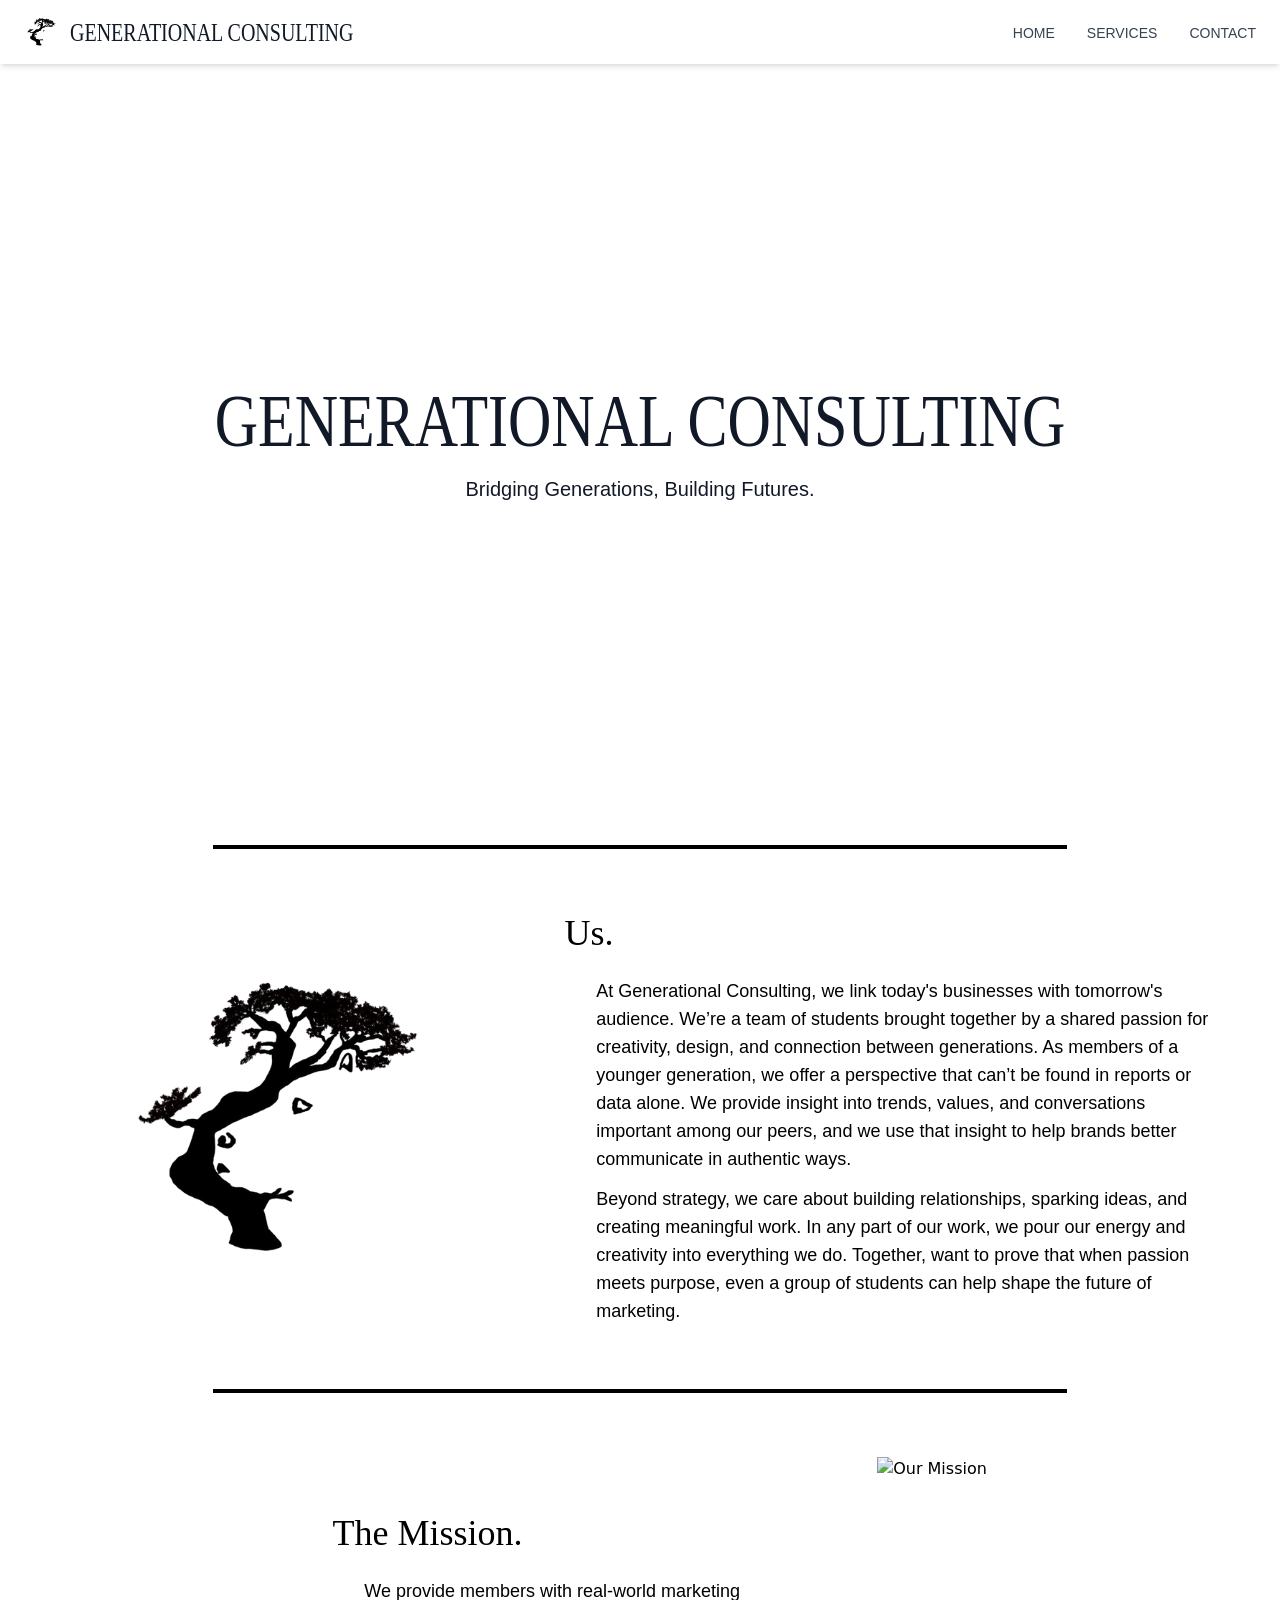
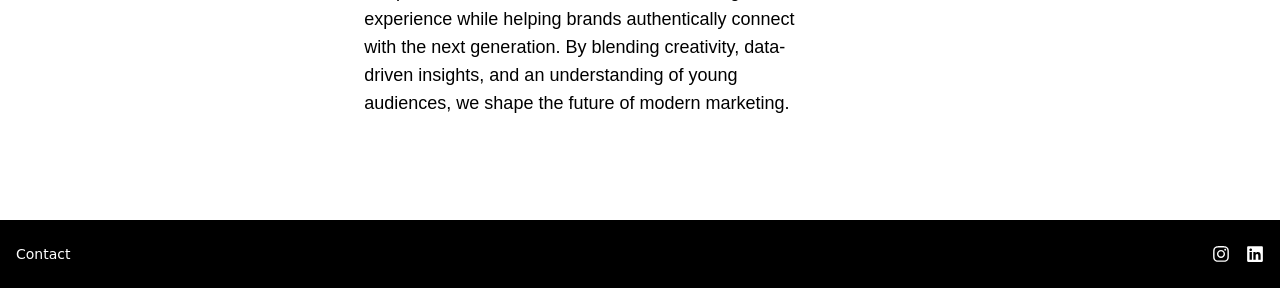
==== index.html @ 98622c65 "Updates" ====
<!DOCTYPE html>
<html lang="en">
  <head>
    <meta charset="UTF-8" />
    <!-- <link rel="icon" type="image/svg+xml" href="/vite.svg" /> -->
    <meta name="viewport" content="width=device-width, initial-scale=1.0" />
    <title>Generational Consulting</title>

    <link rel="icon" type="image/png" href="/assets/clublogo.png" />

    <link rel="preconnect" href="https://fonts.googleapis.com" />
    <link rel="preconnect" href="https://fonts.gstatic.com" crossorigin />
    <link
      href="https://fonts.googleapis.com/css2?family=Platypi:ital,wght@0,300..800;1,300..800&family=Viaoda+Libre&display=swap"
      rel="stylesheet"
    />
    <script type="module" crossorigin src="/assets/index-oAvCgd9r.js"></script>
    <link rel="stylesheet" crossorigin href="/assets/index-DoWSCh1Q.css">
  </head>
  <body>
    <div id="root"></div>
  </body>
</html>
---- assets/index-DoWSCh1Q.css ----
*,:before,:after{--tw-border-spacing-x: 0;--tw-border-spacing-y: 0;--tw-translate-x: 0;--tw-translate-y: 0;--tw-rotate: 0;--tw-skew-x: 0;--tw-skew-y: 0;--tw-scale-x: 1;--tw-scale-y: 1;--tw-pan-x: ;--tw-pan-y: ;--tw-pinch-zoom: ;--tw-scroll-snap-strictness: proximity;--tw-gradient-from-position: ;--tw-gradient-via-position: ;--tw-gradient-to-position: ;--tw-ordinal: ;--tw-slashed-zero: ;--tw-numeric-figure: ;--tw-numeric-spacing: ;--tw-numeric-fraction: ;--tw-ring-inset: ;--tw-ring-offset-width: 0px;--tw-ring-offset-color: #fff;--tw-ring-color: rgb(59 130 246 / .5);--tw-ring-offset-shadow: 0 0 #0000;--tw-ring-shadow: 0 0 #0000;--tw-shadow: 0 0 #0000;--tw-shadow-colored: 0 0 #0000;--tw-blur: ;--tw-brightness: ;--tw-contrast: ;--tw-grayscale: ;--tw-hue-rotate: ;--tw-invert: ;--tw-saturate: ;--tw-sepia: ;--tw-drop-shadow: ;--tw-backdrop-blur: ;--tw-backdrop-brightness: ;--tw-backdrop-contrast: ;--tw-backdrop-grayscale: ;--tw-backdrop-hue-rotate: ;--tw-backdrop-invert: ;--tw-backdrop-opacity: ;--tw-backdrop-saturate: ;--tw-backdrop-sepia: ;--tw-contain-size: ;--tw-contain-layout: ;--tw-contain-paint: ;--tw-contain-style: }::backdrop{--tw-border-spacing-x: 0;--tw-border-spacing-y: 0;--tw-translate-x: 0;--tw-translate-y: 0;--tw-rotate: 0;--tw-skew-x: 0;--tw-skew-y: 0;--tw-scale-x: 1;--tw-scale-y: 1;--tw-pan-x: ;--tw-pan-y: ;--tw-pinch-zoom: ;--tw-scroll-snap-strictness: proximity;--tw-gradient-from-position: ;--tw-gradient-via-position: ;--tw-gradient-to-position: ;--tw-ordinal: ;--tw-slashed-zero: ;--tw-numeric-figure: ;--tw-numeric-spacing: ;--tw-numeric-fraction: ;--tw-ring-inset: ;--tw-ring-offset-width: 0px;--tw-ring-offset-color: #fff;--tw-ring-color: rgb(59 130 246 / .5);--tw-ring-offset-shadow: 0 0 #0000;--tw-ring-shadow: 0 0 #0000;--tw-shadow: 0 0 #0000;--tw-shadow-colored: 0 0 #0000;--tw-blur: ;--tw-brightness: ;--tw-contrast: ;--tw-grayscale: ;--tw-hue-rotate: ;--tw-invert: ;--tw-saturate: ;--tw-sepia: ;--tw-drop-shadow: ;--tw-backdrop-blur: ;--tw-backdrop-brightness: ;--tw-backdrop-contrast: ;--tw-backdrop-grayscale: ;--tw-backdrop-hue-rotate: ;--tw-backdrop-invert: ;--tw-backdrop-opacity: ;--tw-backdrop-saturate: ;--tw-backdrop-sepia: ;--tw-contain-size: ;--tw-contain-layout: ;--tw-contain-paint: ;--tw-contain-style: }*,:before,:after{box-sizing:border-box;border-width:0;border-style:solid;border-color:#e5e7eb}:before,:after{--tw-content: ""}html,:host{line-height:1.5;-webkit-text-size-adjust:100%;-moz-tab-size:4;-o-tab-size:4;tab-size:4;font-family:ui-sans-serif,system-ui,sans-serif,"Apple Color Emoji","Segoe UI Emoji",Segoe UI Symbol,"Noto Color Emoji";font-feature-settings:normal;font-variation-settings:normal;-webkit-tap-highlight-color:transparent}body{margin:0;line-height:inherit}hr{height:0;color:inherit;border-top-width:1px}abbr:where([title]){-webkit-text-decoration:underline dotted;text-decoration:underline dotted}h1,h2,h3,h4,h5,h6{font-size:inherit;font-weight:inherit}a{color:inherit;text-decoration:inherit}b,strong{font-weight:bolder}code,kbd,samp,pre{font-family:ui-monospace,SFMono-Regular,Menlo,Monaco,Consolas,Liberation Mono,Courier New,monospace;font-feature-settings:normal;font-variation-settings:normal;font-size:1em}small{font-size:80%}sub,sup{font-size:75%;line-height:0;position:relative;vertical-align:baseline}sub{bottom:-.25em}sup{top:-.5em}table{text-indent:0;border-color:inherit;border-collapse:collapse}button,input,optgroup,select,textarea{font-family:inherit;font-feature-settings:inherit;font-variation-settings:inherit;font-size:100%;font-weight:inherit;line-height:inherit;letter-spacing:inherit;color:inherit;margin:0;padding:0}button,select{text-transform:none}button,input:where([type=button]),input:where([type=reset]),input:where([type=submit]){-webkit-appearance:button;background-color:transparent;background-image:none}:-moz-focusring{outline:auto}:-moz-ui-invalid{box-shadow:none}progress{vertical-align:baseline}::-webkit-inner-spin-button,::-webkit-outer-spin-button{height:auto}[type=search]{-webkit-appearance:textfield;outline-offset:-2px}::-webkit-search-decoration{-webkit-appearance:none}::-webkit-file-upload-button{-webkit-appearance:button;font:inherit}summary{display:list-item}blockquote,dl,dd,h1,h2,h3,h4,h5,h6,hr,figure,p,pre{margin:0}fieldset{margin:0;padding:0}legend{padding:0}ol,ul,menu{list-style:none;margin:0;padding:0}dialog{padding:0}textarea{resize:vertical}input::-moz-placeholder,textarea::-moz-placeholder{opacity:1;color:#9ca3af}input::placeholder,textarea::placeholder{opacity:1;color:#9ca3af}button,[role=button]{cursor:pointer}:disabled{cursor:default}img,svg,video,canvas,audio,iframe,embed,object{display:block;vertical-align:middle}img,video{max-width:100%;height:auto}[hidden]:where(:not([hidden=until-found])){display:none}.static{position:static}.relative{position:relative}.sticky{position:sticky}.top-0{top:0}.z-50{z-index:50}.mx-auto{margin-left:auto;margin-right:auto}.my-4{margin-top:1rem;margin-bottom:1rem}.mb-3{margin-bottom:.75rem}.mb-4{margin-bottom:1rem}.mb-6{margin-bottom:1.5rem}.mb-8{margin-bottom:2rem}.mt-3{margin-top:.75rem}.mt-6{margin-top:1.5rem}.flex{display:flex}.grid{display:grid}.hidden{display:none}.h-1{height:.25rem}.h-8{height:2rem}.h-\[35vh\]{height:35vh}.min-h-screen{min-height:100vh}.w-1\/6{width:16.666667%}.w-2\/3{width:66.666667%}.w-auto{width:auto}.w-full{width:100%}.max-w-2xl{max-width:42rem}.max-w-4xl{max-width:56rem}.max-w-5xl{max-width:64rem}.max-w-7xl{max-width:80rem}.max-w-full{max-width:100%}.max-w-md{max-width:28rem}.max-w-screen-2xl{max-width:1536px}.max-w-xl{max-width:36rem}.flex-1{flex:1 1 0%}.shrink{flex-shrink:1}.origin-top{transform-origin:top}.scale-y-125{--tw-scale-y: 1.25;transform:translate(var(--tw-translate-x),var(--tw-translate-y)) rotate(var(--tw-rotate)) skew(var(--tw-skew-x)) skewY(var(--tw-skew-y)) scaleX(var(--tw-scale-x)) scaleY(var(--tw-scale-y))}.transform{transform:translate(var(--tw-translate-x),var(--tw-translate-y)) rotate(var(--tw-rotate)) skew(var(--tw-skew-x)) skewY(var(--tw-skew-y)) scaleX(var(--tw-scale-x)) scaleY(var(--tw-scale-y))}.list-none{list-style-type:none}.grid-cols-1{grid-template-columns:repeat(1,minmax(0,1fr))}.flex-col{flex-direction:column}.items-center{align-items:center}.justify-center{justify-content:center}.justify-between{justify-content:space-between}.gap-10{gap:2.5rem}.gap-4{gap:1rem}.gap-y-6{row-gap:1.5rem}.space-x-3>:not([hidden])~:not([hidden]){--tw-space-x-reverse: 0;margin-right:calc(.75rem * var(--tw-space-x-reverse));margin-left:calc(.75rem * calc(1 - var(--tw-space-x-reverse)))}.space-x-8>:not([hidden])~:not([hidden]){--tw-space-x-reverse: 0;margin-right:calc(2rem * var(--tw-space-x-reverse));margin-left:calc(2rem * calc(1 - var(--tw-space-x-reverse)))}.space-y-12>:not([hidden])~:not([hidden]){--tw-space-y-reverse: 0;margin-top:calc(3rem * calc(1 - var(--tw-space-y-reverse)));margin-bottom:calc(3rem * var(--tw-space-y-reverse))}.space-y-2>:not([hidden])~:not([hidden]){--tw-space-y-reverse: 0;margin-top:calc(.5rem * calc(1 - var(--tw-space-y-reverse)));margin-bottom:calc(.5rem * var(--tw-space-y-reverse))}.space-y-4>:not([hidden])~:not([hidden]){--tw-space-y-reverse: 0;margin-top:calc(1rem * calc(1 - var(--tw-space-y-reverse)));margin-bottom:calc(1rem * var(--tw-space-y-reverse))}.space-y-6>:not([hidden])~:not([hidden]){--tw-space-y-reverse: 0;margin-top:calc(1.5rem * calc(1 - var(--tw-space-y-reverse)));margin-bottom:calc(1.5rem * var(--tw-space-y-reverse))}.rounded-2xl{border-radius:1rem}.bg-black{--tw-bg-opacity: 1;background-color:rgb(0 0 0 / var(--tw-bg-opacity, 1))}.bg-white{--tw-bg-opacity: 1;background-color:rgb(255 255 255 / var(--tw-bg-opacity, 1))}.object-contain{-o-object-fit:contain;object-fit:contain}.p-6{padding:1.5rem}.px-4{padding-left:1rem;padding-right:1rem}.px-6{padding-left:1.5rem;padding-right:1.5rem}.py-12{padding-top:3rem;padding-bottom:3rem}.py-16{padding-top:4rem;padding-bottom:4rem}.py-2{padding-top:.5rem;padding-bottom:.5rem}.py-4{padding-top:1rem;padding-bottom:1rem}.py-6{padding-top:1.5rem;padding-bottom:1.5rem}.pb-8{padding-bottom:2rem}.pt-16{padding-top:4rem}.text-center{text-align:center}.font-georgia{font-family:Georgia,serif}.font-inter{font-family:Inter,sans-serif}.font-sans{font-family:ui-sans-serif,system-ui,sans-serif,"Apple Color Emoji","Segoe UI Emoji",Segoe UI Symbol,"Noto Color Emoji"}.text-2xl{font-size:1.5rem;line-height:2rem}.text-3xl{font-size:1.875rem;line-height:2.25rem}.text-4xl{font-size:2.25rem;line-height:2.5rem}.text-base{font-size:1rem;line-height:1.5rem}.text-lg{font-size:1.125rem;line-height:1.75rem}.text-sm{font-size:.875rem;line-height:1.25rem}.text-xl{font-size:1.25rem;line-height:1.75rem}.font-semibold{font-weight:600}.leading-\[0\.9\]{line-height:.9}.leading-relaxed{line-height:1.625}.text-black{--tw-text-opacity: 1;color:rgb(0 0 0 / var(--tw-text-opacity, 1))}.text-blue-600{--tw-text-opacity: 1;color:rgb(37 99 235 / var(--tw-text-opacity, 1))}.text-gray-700{--tw-text-opacity: 1;color:rgb(55 65 81 / var(--tw-text-opacity, 1))}.text-gray-900{--tw-text-opacity: 1;color:rgb(17 24 39 / var(--tw-text-opacity, 1))}.text-white{--tw-text-opacity: 1;color:rgb(255 255 255 / var(--tw-text-opacity, 1))}.shadow-lg{--tw-shadow: 0 10px 15px -3px rgb(0 0 0 / .1), 0 4px 6px -4px rgb(0 0 0 / .1);--tw-shadow-colored: 0 10px 15px -3px var(--tw-shadow-color), 0 4px 6px -4px var(--tw-shadow-color);box-shadow:var(--tw-ring-offset-shadow, 0 0 #0000),var(--tw-ring-shadow, 0 0 #0000),var(--tw-shadow)}.shadow-md{--tw-shadow: 0 4px 6px -1px rgb(0 0 0 / .1), 0 2px 4px -2px rgb(0 0 0 / .1);--tw-shadow-colored: 0 4px 6px -1px var(--tw-shadow-color), 0 2px 4px -2px var(--tw-shadow-color);box-shadow:var(--tw-ring-offset-shadow, 0 0 #0000),var(--tw-ring-shadow, 0 0 #0000),var(--tw-shadow)}.transition{transition-property:color,background-color,border-color,text-decoration-color,fill,stroke,opacity,box-shadow,transform,filter,backdrop-filter;transition-timing-function:cubic-bezier(.4,0,.2,1);transition-duration:.15s}.transition-colors{transition-property:color,background-color,border-color,text-decoration-color,fill,stroke;transition-timing-function:cubic-bezier(.4,0,.2,1);transition-duration:.15s}.transition-shadow{transition-property:box-shadow;transition-timing-function:cubic-bezier(.4,0,.2,1);transition-duration:.15s}.duration-200{transition-duration:.2s}.duration-300{transition-duration:.3s}.hover\:text-gray-300:hover{--tw-text-opacity: 1;color:rgb(209 213 219 / var(--tw-text-opacity, 1))}.hover\:text-gray-900:hover{--tw-text-opacity: 1;color:rgb(17 24 39 / var(--tw-text-opacity, 1))}.hover\:underline:hover{text-decoration-line:underline}.hover\:shadow-xl:hover{--tw-shadow: 0 20px 25px -5px rgb(0 0 0 / .1), 0 8px 10px -6px rgb(0 0 0 / .1);--tw-shadow-colored: 0 20px 25px -5px var(--tw-shadow-color), 0 8px 10px -6px var(--tw-shadow-color);box-shadow:var(--tw-ring-offset-shadow, 0 0 #0000),var(--tw-ring-shadow, 0 0 #0000),var(--tw-shadow)}.focus\:outline-none:focus{outline:2px solid transparent;outline-offset:2px}@media (min-width: 640px){.sm\:inline-block{display:inline-block}.sm\:text-4xl{font-size:2.25rem;line-height:2.5rem}.sm\:text-base{font-size:1rem;line-height:1.5rem}.sm\:text-lg{font-size:1.125rem;line-height:1.75rem}.sm\:text-xl{font-size:1.25rem;line-height:1.75rem}}@media (min-width: 768px){.md\:mb-6{margin-bottom:1.5rem}.md\:ml-6{margin-left:1.5rem}.md\:mr-8{margin-right:2rem}.md\:mt-0{margin-top:0}.md\:flex{display:flex}.md\:hidden{display:none}.md\:w-auto{width:auto}.md\:max-w-2xl{max-width:42rem}.md\:grid-cols-2{grid-template-columns:repeat(2,minmax(0,1fr))}.md\:flex-row{flex-direction:row}.md\:items-start{align-items:flex-start}.md\:gap-x-8{-moz-column-gap:2rem;column-gap:2rem}.md\:px-12{padding-left:3rem;padding-right:3rem}.md\:text-left{text-align:left}.md\:text-6xl{font-size:3.75rem;line-height:1}.md\:text-lg{font-size:1.125rem;line-height:1.75rem}.md\:text-xl{font-size:1.25rem;line-height:1.75rem}}@media (min-width: 1024px){.lg\:px-16{padding-left:4rem;padding-right:4rem}}@media (min-width: 1280px){.xl\:ml-64{margin-left:16rem}}
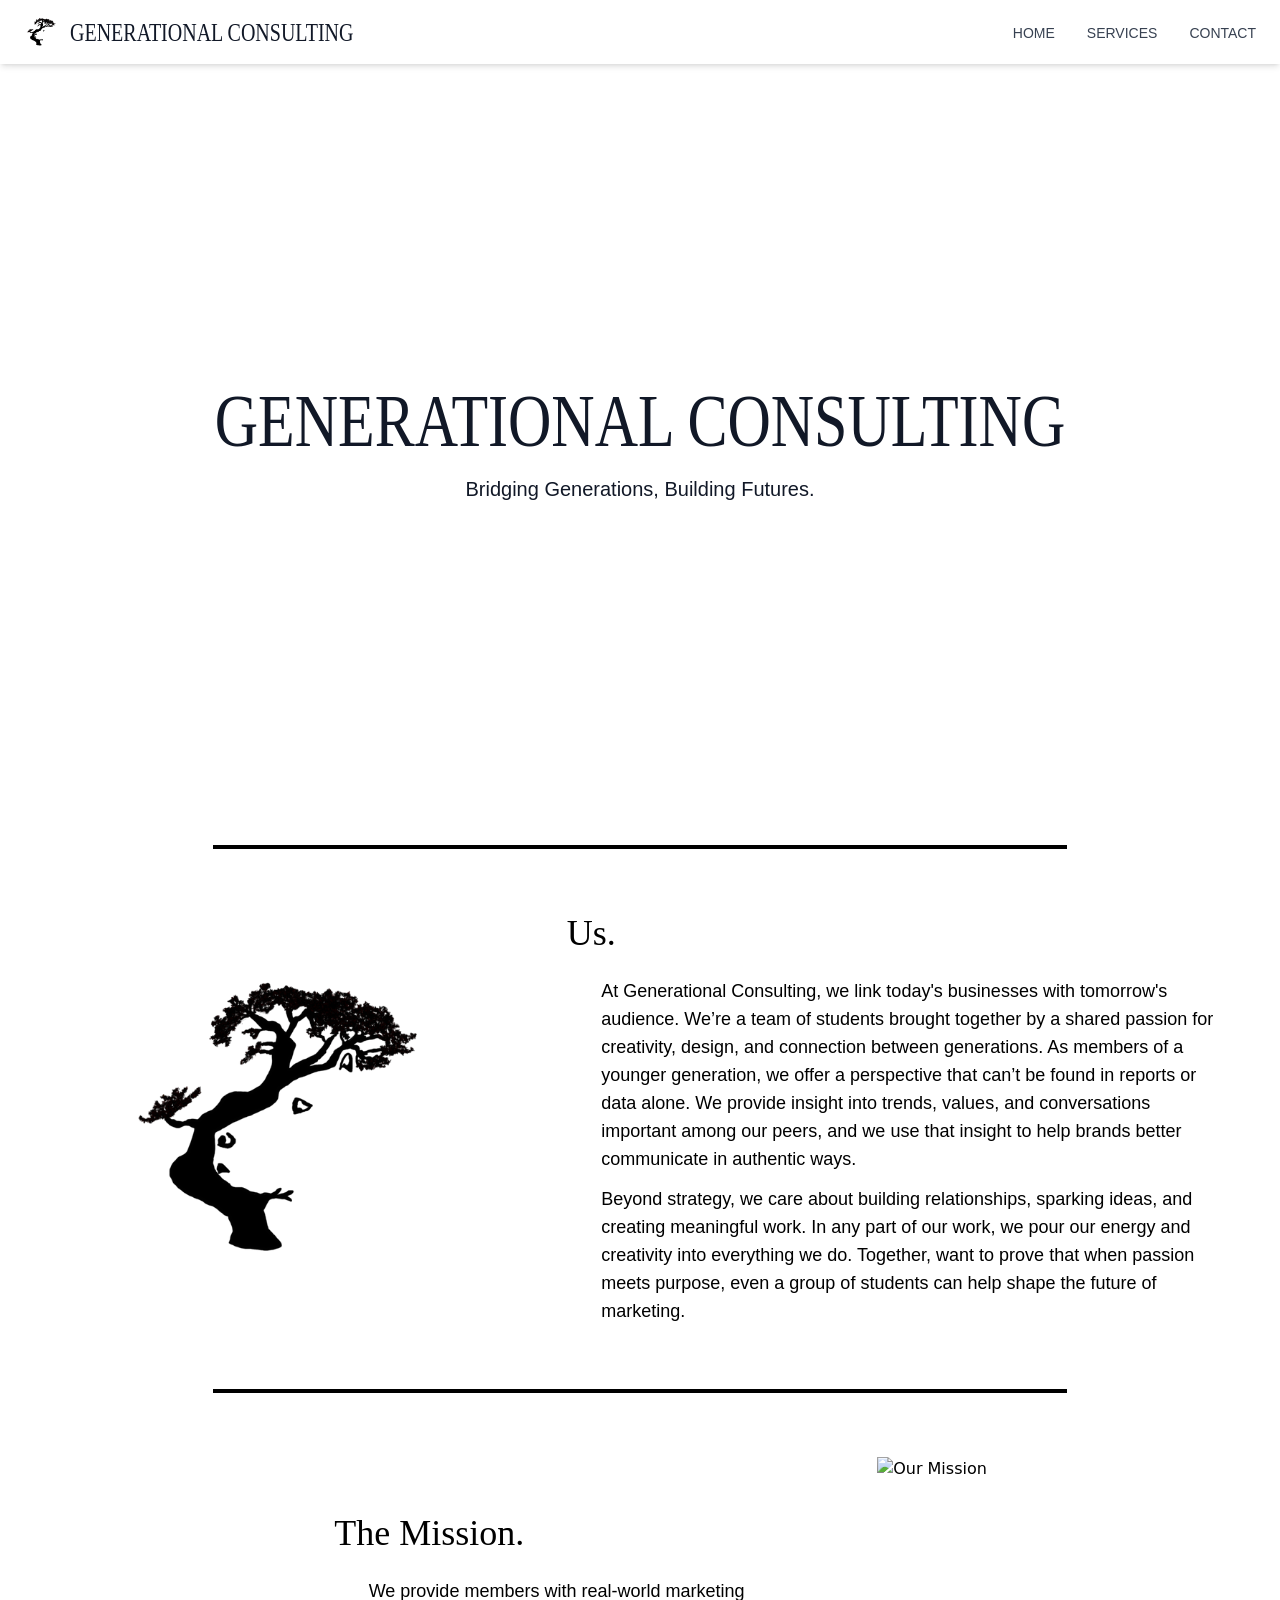
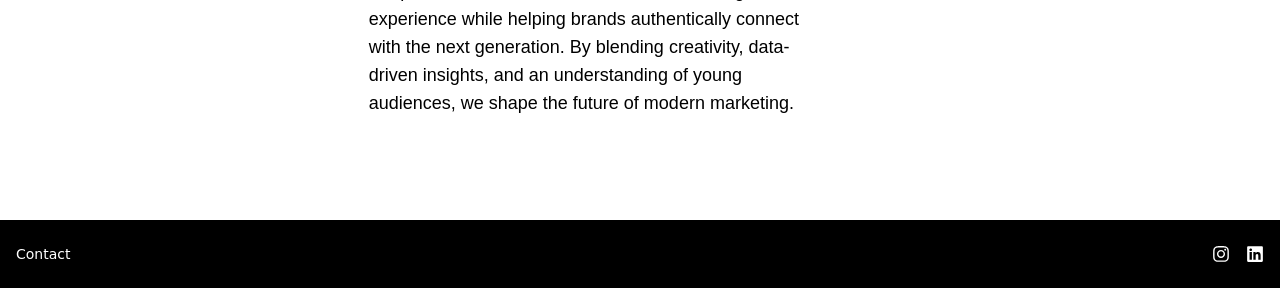
==== commit 0d81f989: "Updates" ====
--- a/index.html
+++ b/index.html
@@ -14,8 +14,8 @@
       href="https://fonts.googleapis.com/css2?family=Platypi:ital,wght@0,300..800;1,300..800&family=Viaoda+Libre&display=swap"
       rel="stylesheet"
     />
-    <script type="module" crossorigin src="/assets/index-oAvCgd9r.js"></script>
-    <link rel="stylesheet" crossorigin href="/assets/index-DoWSCh1Q.css">
+    <script type="module" crossorigin src="/assets/index-CTMhIiqc.js"></script>
+    <link rel="stylesheet" crossorigin href="/assets/index-YYltN5HF.css">
   </head>
   <body>
     <div id="root"></div>
--- a/assets/index-YYltN5HF.css
+++ b/assets/index-YYltN5HF.css
@@ -0,0 +1 @@
+*,:before,:after{--tw-border-spacing-x: 0;--tw-border-spacing-y: 0;--tw-translate-x: 0;--tw-translate-y: 0;--tw-rotate: 0;--tw-skew-x: 0;--tw-skew-y: 0;--tw-scale-x: 1;--tw-scale-y: 1;--tw-pan-x: ;--tw-pan-y: ;--tw-pinch-zoom: ;--tw-scroll-snap-strictness: proximity;--tw-gradient-from-position: ;--tw-gradient-via-position: ;--tw-gradient-to-position: ;--tw-ordinal: ;--tw-slashed-zero: ;--tw-numeric-figure: ;--tw-numeric-spacing: ;--tw-numeric-fraction: ;--tw-ring-inset: ;--tw-ring-offset-width: 0px;--tw-ring-offset-color: #fff;--tw-ring-color: rgb(59 130 246 / .5);--tw-ring-offset-shadow: 0 0 #0000;--tw-ring-shadow: 0 0 #0000;--tw-shadow: 0 0 #0000;--tw-shadow-colored: 0 0 #0000;--tw-blur: ;--tw-brightness: ;--tw-contrast: ;--tw-grayscale: ;--tw-hue-rotate: ;--tw-invert: ;--tw-saturate: ;--tw-sepia: ;--tw-drop-shadow: ;--tw-backdrop-blur: ;--tw-backdrop-brightness: ;--tw-backdrop-contrast: ;--tw-backdrop-grayscale: ;--tw-backdrop-hue-rotate: ;--tw-backdrop-invert: ;--tw-backdrop-opacity: ;--tw-backdrop-saturate: ;--tw-backdrop-sepia: ;--tw-contain-size: ;--tw-contain-layout: ;--tw-contain-paint: ;--tw-contain-style: }::backdrop{--tw-border-spacing-x: 0;--tw-border-spacing-y: 0;--tw-translate-x: 0;--tw-translate-y: 0;--tw-rotate: 0;--tw-skew-x: 0;--tw-skew-y: 0;--tw-scale-x: 1;--tw-scale-y: 1;--tw-pan-x: ;--tw-pan-y: ;--tw-pinch-zoom: ;--tw-scroll-snap-strictness: proximity;--tw-gradient-from-position: ;--tw-gradient-via-position: ;--tw-gradient-to-position: ;--tw-ordinal: ;--tw-slashed-zero: ;--tw-numeric-figure: ;--tw-numeric-spacing: ;--tw-numeric-fraction: ;--tw-ring-inset: ;--tw-ring-offset-width: 0px;--tw-ring-offset-color: #fff;--tw-ring-color: rgb(59 130 246 / .5);--tw-ring-offset-shadow: 0 0 #0000;--tw-ring-shadow: 0 0 #0000;--tw-shadow: 0 0 #0000;--tw-shadow-colored: 0 0 #0000;--tw-blur: ;--tw-brightness: ;--tw-contrast: ;--tw-grayscale: ;--tw-hue-rotate: ;--tw-invert: ;--tw-saturate: ;--tw-sepia: ;--tw-drop-shadow: ;--tw-backdrop-blur: ;--tw-backdrop-brightness: ;--tw-backdrop-contrast: ;--tw-backdrop-grayscale: ;--tw-backdrop-hue-rotate: ;--tw-backdrop-invert: ;--tw-backdrop-opacity: ;--tw-backdrop-saturate: ;--tw-backdrop-sepia: ;--tw-contain-size: ;--tw-contain-layout: ;--tw-contain-paint: ;--tw-contain-style: }*,:before,:after{box-sizing:border-box;border-width:0;border-style:solid;border-color:#e5e7eb}:before,:after{--tw-content: ""}html,:host{line-height:1.5;-webkit-text-size-adjust:100%;-moz-tab-size:4;-o-tab-size:4;tab-size:4;font-family:ui-sans-serif,system-ui,sans-serif,"Apple Color Emoji","Segoe UI Emoji",Segoe UI Symbol,"Noto Color Emoji";font-feature-settings:normal;font-variation-settings:normal;-webkit-tap-highlight-color:transparent}body{margin:0;line-height:inherit}hr{height:0;color:inherit;border-top-width:1px}abbr:where([title]){-webkit-text-decoration:underline dotted;text-decoration:underline dotted}h1,h2,h3,h4,h5,h6{font-size:inherit;font-weight:inherit}a{color:inherit;text-decoration:inherit}b,strong{font-weight:bolder}code,kbd,samp,pre{font-family:ui-monospace,SFMono-Regular,Menlo,Monaco,Consolas,Liberation Mono,Courier New,monospace;font-feature-settings:normal;font-variation-settings:normal;font-size:1em}small{font-size:80%}sub,sup{font-size:75%;line-height:0;position:relative;vertical-align:baseline}sub{bottom:-.25em}sup{top:-.5em}table{text-indent:0;border-color:inherit;border-collapse:collapse}button,input,optgroup,select,textarea{font-family:inherit;font-feature-settings:inherit;font-variation-settings:inherit;font-size:100%;font-weight:inherit;line-height:inherit;letter-spacing:inherit;color:inherit;margin:0;padding:0}button,select{text-transform:none}button,input:where([type=button]),input:where([type=reset]),input:where([type=submit]){-webkit-appearance:button;background-color:transparent;background-image:none}:-moz-focusring{outline:auto}:-moz-ui-invalid{box-shadow:none}progress{vertical-align:baseline}::-webkit-inner-spin-button,::-webkit-outer-spin-button{height:auto}[type=search]{-webkit-appearance:textfield;outline-offset:-2px}::-webkit-search-decoration{-webkit-appearance:none}::-webkit-file-upload-button{-webkit-appearance:button;font:inherit}summary{display:list-item}blockquote,dl,dd,h1,h2,h3,h4,h5,h6,hr,figure,p,pre{margin:0}fieldset{margin:0;padding:0}legend{padding:0}ol,ul,menu{list-style:none;margin:0;padding:0}dialog{padding:0}textarea{resize:vertical}input::-moz-placeholder,textarea::-moz-placeholder{opacity:1;color:#9ca3af}input::placeholder,textarea::placeholder{opacity:1;color:#9ca3af}button,[role=button]{cursor:pointer}:disabled{cursor:default}img,svg,video,canvas,audio,iframe,embed,object{display:block;vertical-align:middle}img,video{max-width:100%;height:auto}[hidden]:where(:not([hidden=until-found])){display:none}.static{position:static}.relative{position:relative}.sticky{position:sticky}.top-0{top:0}.z-50{z-index:50}.mx-auto{margin-left:auto;margin-right:auto}.my-4{margin-top:1rem;margin-bottom:1rem}.mb-3{margin-bottom:.75rem}.mb-4{margin-bottom:1rem}.mb-6{margin-bottom:1.5rem}.mb-8{margin-bottom:2rem}.mt-3{margin-top:.75rem}.mt-6{margin-top:1.5rem}.flex{display:flex}.grid{display:grid}.hidden{display:none}.h-1{height:.25rem}.h-8{height:2rem}.h-\[35vh\]{height:35vh}.min-h-screen{min-height:100vh}.w-1\/6{width:16.666667%}.w-2\/3{width:66.666667%}.w-auto{width:auto}.w-full{width:100%}.max-w-2xl{max-width:42rem}.max-w-4xl{max-width:56rem}.max-w-5xl{max-width:64rem}.max-w-7xl{max-width:80rem}.max-w-full{max-width:100%}.max-w-md{max-width:28rem}.max-w-screen-2xl{max-width:1536px}.max-w-xl{max-width:36rem}.flex-1{flex:1 1 0%}.shrink{flex-shrink:1}.origin-top{transform-origin:top}.scale-y-125{--tw-scale-y: 1.25;transform:translate(var(--tw-translate-x),var(--tw-translate-y)) rotate(var(--tw-rotate)) skew(var(--tw-skew-x)) skewY(var(--tw-skew-y)) scaleX(var(--tw-scale-x)) scaleY(var(--tw-scale-y))}.transform{transform:translate(var(--tw-translate-x),var(--tw-translate-y)) rotate(var(--tw-rotate)) skew(var(--tw-skew-x)) skewY(var(--tw-skew-y)) scaleX(var(--tw-scale-x)) scaleY(var(--tw-scale-y))}.list-none{list-style-type:none}.grid-cols-1{grid-template-columns:repeat(1,minmax(0,1fr))}.flex-col{flex-direction:column}.items-center{align-items:center}.justify-center{justify-content:center}.justify-between{justify-content:space-between}.gap-10{gap:2.5rem}.gap-4{gap:1rem}.gap-y-6{row-gap:1.5rem}.space-x-3>:not([hidden])~:not([hidden]){--tw-space-x-reverse: 0;margin-right:calc(.75rem * var(--tw-space-x-reverse));margin-left:calc(.75rem * calc(1 - var(--tw-space-x-reverse)))}.space-x-8>:not([hidden])~:not([hidden]){--tw-space-x-reverse: 0;margin-right:calc(2rem * var(--tw-space-x-reverse));margin-left:calc(2rem * calc(1 - var(--tw-space-x-reverse)))}.space-y-12>:not([hidden])~:not([hidden]){--tw-space-y-reverse: 0;margin-top:calc(3rem * calc(1 - var(--tw-space-y-reverse)));margin-bottom:calc(3rem * var(--tw-space-y-reverse))}.space-y-2>:not([hidden])~:not([hidden]){--tw-space-y-reverse: 0;margin-top:calc(.5rem * calc(1 - var(--tw-space-y-reverse)));margin-bottom:calc(.5rem * var(--tw-space-y-reverse))}.space-y-4>:not([hidden])~:not([hidden]){--tw-space-y-reverse: 0;margin-top:calc(1rem * calc(1 - var(--tw-space-y-reverse)));margin-bottom:calc(1rem * var(--tw-space-y-reverse))}.space-y-6>:not([hidden])~:not([hidden]){--tw-space-y-reverse: 0;margin-top:calc(1.5rem * calc(1 - var(--tw-space-y-reverse)));margin-bottom:calc(1.5rem * var(--tw-space-y-reverse))}.rounded-2xl{border-radius:1rem}.bg-black{--tw-bg-opacity: 1;background-color:rgb(0 0 0 / var(--tw-bg-opacity, 1))}.bg-white{--tw-bg-opacity: 1;background-color:rgb(255 255 255 / var(--tw-bg-opacity, 1))}.object-contain{-o-object-fit:contain;object-fit:contain}.p-6{padding:1.5rem}.px-4{padding-left:1rem;padding-right:1rem}.px-6{padding-left:1.5rem;padding-right:1.5rem}.py-12{padding-top:3rem;padding-bottom:3rem}.py-16{padding-top:4rem;padding-bottom:4rem}.py-2{padding-top:.5rem;padding-bottom:.5rem}.py-4{padding-top:1rem;padding-bottom:1rem}.py-6{padding-top:1.5rem;padding-bottom:1.5rem}.py-8{padding-top:2rem;padding-bottom:2rem}.pb-8{padding-bottom:2rem}.pt-16{padding-top:4rem}.text-center{text-align:center}.font-georgia{font-family:Georgia,serif}.font-inter{font-family:Inter,sans-serif}.font-sans{font-family:ui-sans-serif,system-ui,sans-serif,"Apple Color Emoji","Segoe UI Emoji",Segoe UI Symbol,"Noto Color Emoji"}.text-2xl{font-size:1.5rem;line-height:2rem}.text-3xl{font-size:1.875rem;line-height:2.25rem}.text-4xl{font-size:2.25rem;line-height:2.5rem}.text-base{font-size:1rem;line-height:1.5rem}.text-lg{font-size:1.125rem;line-height:1.75rem}.text-sm{font-size:.875rem;line-height:1.25rem}.text-xl{font-size:1.25rem;line-height:1.75rem}.font-semibold{font-weight:600}.leading-\[0\.9\]{line-height:.9}.leading-relaxed{line-height:1.625}.text-black{--tw-text-opacity: 1;color:rgb(0 0 0 / var(--tw-text-opacity, 1))}.text-blue-600{--tw-text-opacity: 1;color:rgb(37 99 235 / var(--tw-text-opacity, 1))}.text-gray-700{--tw-text-opacity: 1;color:rgb(55 65 81 / var(--tw-text-opacity, 1))}.text-gray-900{--tw-text-opacity: 1;color:rgb(17 24 39 / var(--tw-text-opacity, 1))}.text-white{--tw-text-opacity: 1;color:rgb(255 255 255 / var(--tw-text-opacity, 1))}.shadow-lg{--tw-shadow: 0 10px 15px -3px rgb(0 0 0 / .1), 0 4px 6px -4px rgb(0 0 0 / .1);--tw-shadow-colored: 0 10px 15px -3px var(--tw-shadow-color), 0 4px 6px -4px var(--tw-shadow-color);box-shadow:var(--tw-ring-offset-shadow, 0 0 #0000),var(--tw-ring-shadow, 0 0 #0000),var(--tw-shadow)}.shadow-md{--tw-shadow: 0 4px 6px -1px rgb(0 0 0 / .1), 0 2px 4px -2px rgb(0 0 0 / .1);--tw-shadow-colored: 0 4px 6px -1px var(--tw-shadow-color), 0 2px 4px -2px var(--tw-shadow-color);box-shadow:var(--tw-ring-offset-shadow, 0 0 #0000),var(--tw-ring-shadow, 0 0 #0000),var(--tw-shadow)}.transition{transition-property:color,background-color,border-color,text-decoration-color,fill,stroke,opacity,box-shadow,transform,filter,backdrop-filter;transition-timing-function:cubic-bezier(.4,0,.2,1);transition-duration:.15s}.transition-colors{transition-property:color,background-color,border-color,text-decoration-color,fill,stroke;transition-timing-function:cubic-bezier(.4,0,.2,1);transition-duration:.15s}.transition-shadow{transition-property:box-shadow;transition-timing-function:cubic-bezier(.4,0,.2,1);transition-duration:.15s}.duration-200{transition-duration:.2s}.duration-300{transition-duration:.3s}.hover\:text-gray-300:hover{--tw-text-opacity: 1;color:rgb(209 213 219 / var(--tw-text-opacity, 1))}.hover\:text-gray-900:hover{--tw-text-opacity: 1;color:rgb(17 24 39 / var(--tw-text-opacity, 1))}.hover\:underline:hover{text-decoration-line:underline}.hover\:shadow-xl:hover{--tw-shadow: 0 20px 25px -5px rgb(0 0 0 / .1), 0 8px 10px -6px rgb(0 0 0 / .1);--tw-shadow-colored: 0 20px 25px -5px var(--tw-shadow-color), 0 8px 10px -6px var(--tw-shadow-color);box-shadow:var(--tw-ring-offset-shadow, 0 0 #0000),var(--tw-ring-shadow, 0 0 #0000),var(--tw-shadow)}.focus\:outline-none:focus{outline:2px solid transparent;outline-offset:2px}@media (min-width: 640px){.sm\:inline-block{display:inline-block}.sm\:text-4xl{font-size:2.25rem;line-height:2.5rem}.sm\:text-base{font-size:1rem;line-height:1.5rem}.sm\:text-lg{font-size:1.125rem;line-height:1.75rem}}@media (min-width: 768px){.md\:mb-6{margin-bottom:1.5rem}.md\:ml-6{margin-left:1.5rem}.md\:mr-8{margin-right:2rem}.md\:mt-0{margin-top:0}.md\:flex{display:flex}.md\:hidden{display:none}.md\:w-auto{width:auto}.md\:max-w-2xl{max-width:42rem}.md\:grid-cols-2{grid-template-columns:repeat(2,minmax(0,1fr))}.md\:flex-row{flex-direction:row}.md\:items-start{align-items:flex-start}.md\:gap-x-8{-moz-column-gap:2rem;column-gap:2rem}.md\:px-12{padding-left:3rem;padding-right:3rem}.md\:pt-0{padding-top:0}.md\:text-left{text-align:left}.md\:text-6xl{font-size:3.75rem;line-height:1}.md\:text-lg{font-size:1.125rem;line-height:1.75rem}.md\:text-xl{font-size:1.25rem;line-height:1.75rem}}@media (min-width: 1024px){.lg\:px-16{padding-left:4rem;padding-right:4rem}}@media (min-width: 1280px){.xl\:ml-64{margin-left:16rem}}
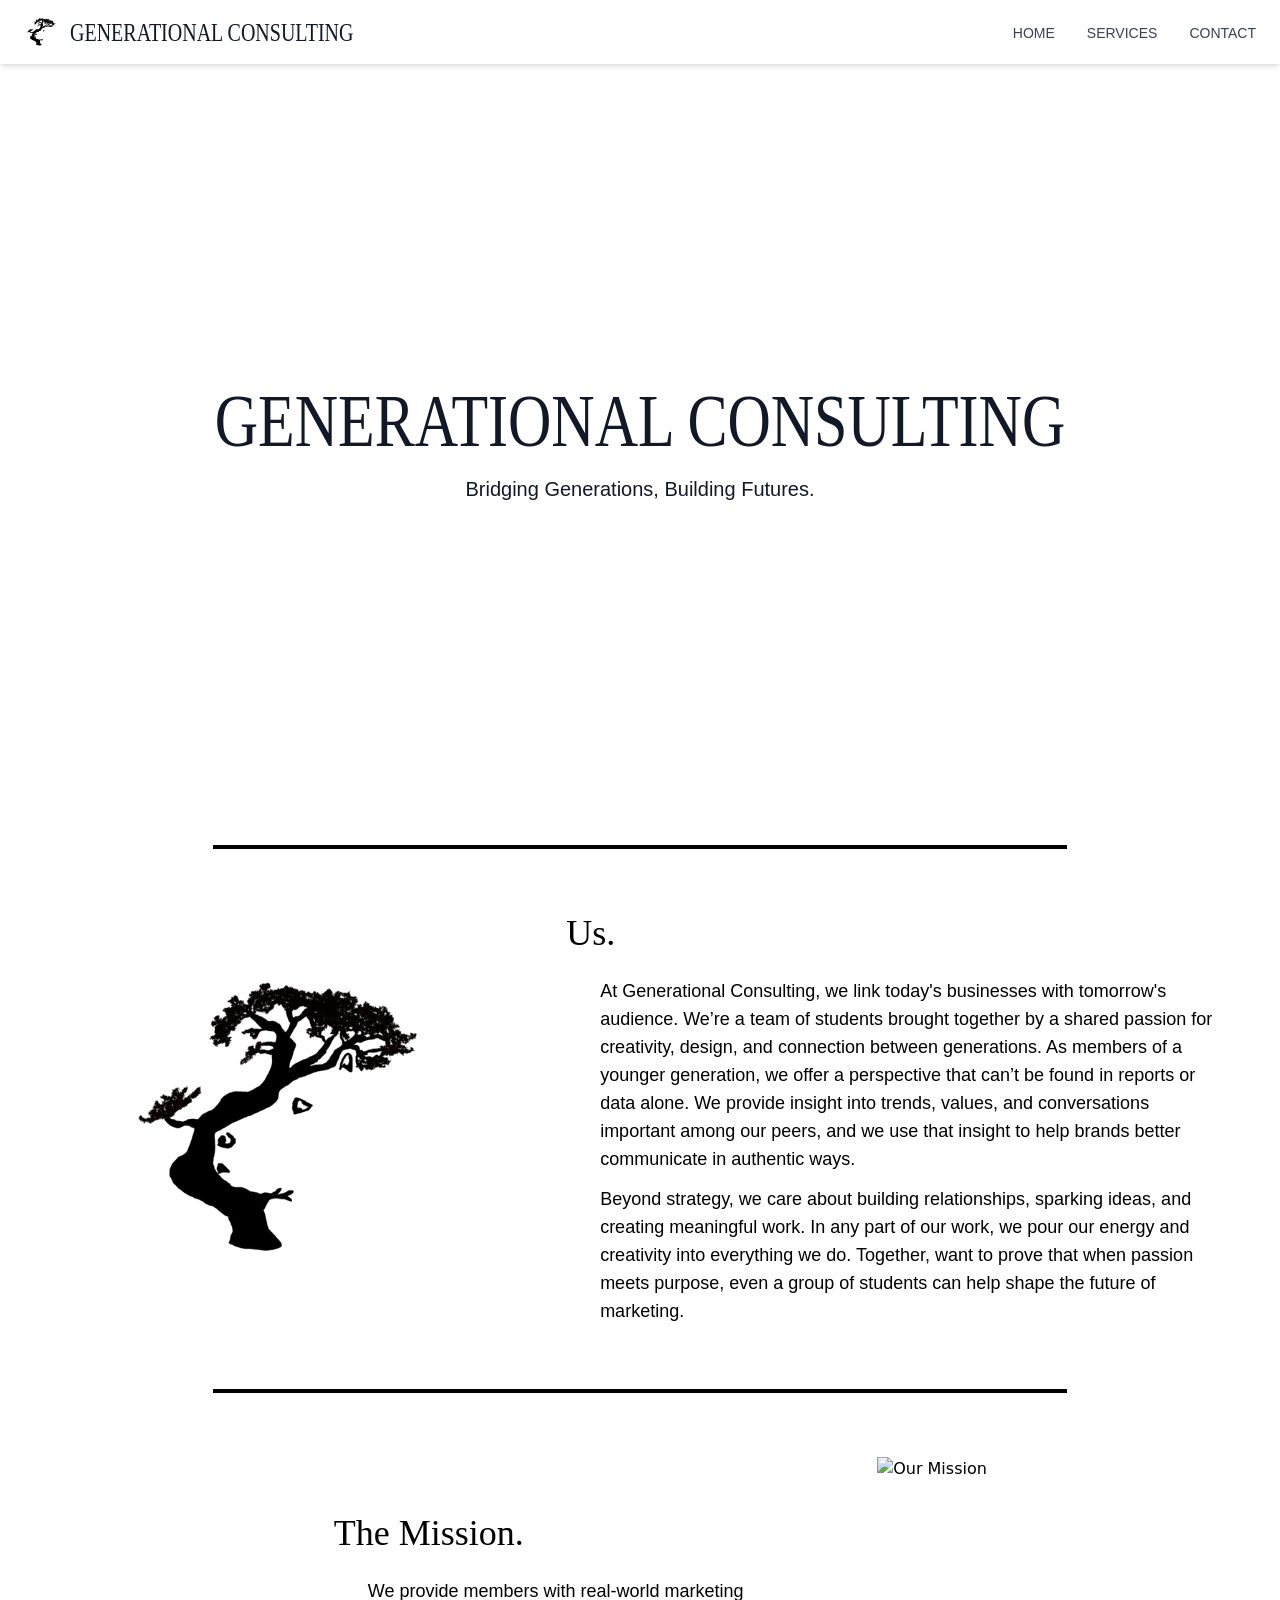
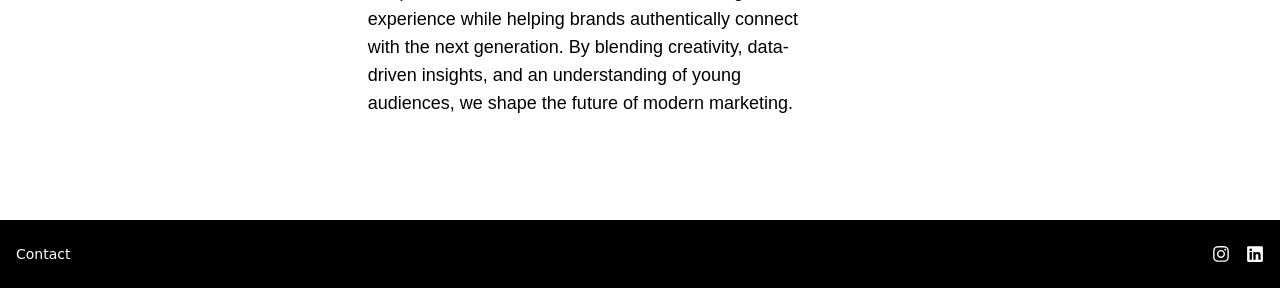
==== commit fb4b2747: "Updates" ====
--- a/index.html
+++ b/index.html
@@ -14,8 +14,8 @@
       href="https://fonts.googleapis.com/css2?family=Platypi:ital,wght@0,300..800;1,300..800&family=Viaoda+Libre&display=swap"
       rel="stylesheet"
     />
-    <script type="module" crossorigin src="/assets/index-CTMhIiqc.js"></script>
-    <link rel="stylesheet" crossorigin href="/assets/index-YYltN5HF.css">
+    <script type="module" crossorigin src="/assets/index-Bn8FKndW.js"></script>
+    <link rel="stylesheet" crossorigin href="/assets/index-B_KQIbud.css">
   </head>
   <body>
     <div id="root"></div>
--- a/assets/index-B_KQIbud.css
+++ b/assets/index-B_KQIbud.css
@@ -0,0 +1 @@
+*,:before,:after{--tw-border-spacing-x: 0;--tw-border-spacing-y: 0;--tw-translate-x: 0;--tw-translate-y: 0;--tw-rotate: 0;--tw-skew-x: 0;--tw-skew-y: 0;--tw-scale-x: 1;--tw-scale-y: 1;--tw-pan-x: ;--tw-pan-y: ;--tw-pinch-zoom: ;--tw-scroll-snap-strictness: proximity;--tw-gradient-from-position: ;--tw-gradient-via-position: ;--tw-gradient-to-position: ;--tw-ordinal: ;--tw-slashed-zero: ;--tw-numeric-figure: ;--tw-numeric-spacing: ;--tw-numeric-fraction: ;--tw-ring-inset: ;--tw-ring-offset-width: 0px;--tw-ring-offset-color: #fff;--tw-ring-color: rgb(59 130 246 / .5);--tw-ring-offset-shadow: 0 0 #0000;--tw-ring-shadow: 0 0 #0000;--tw-shadow: 0 0 #0000;--tw-shadow-colored: 0 0 #0000;--tw-blur: ;--tw-brightness: ;--tw-contrast: ;--tw-grayscale: ;--tw-hue-rotate: ;--tw-invert: ;--tw-saturate: ;--tw-sepia: ;--tw-drop-shadow: ;--tw-backdrop-blur: ;--tw-backdrop-brightness: ;--tw-backdrop-contrast: ;--tw-backdrop-grayscale: ;--tw-backdrop-hue-rotate: ;--tw-backdrop-invert: ;--tw-backdrop-opacity: ;--tw-backdrop-saturate: ;--tw-backdrop-sepia: ;--tw-contain-size: ;--tw-contain-layout: ;--tw-contain-paint: ;--tw-contain-style: }::backdrop{--tw-border-spacing-x: 0;--tw-border-spacing-y: 0;--tw-translate-x: 0;--tw-translate-y: 0;--tw-rotate: 0;--tw-skew-x: 0;--tw-skew-y: 0;--tw-scale-x: 1;--tw-scale-y: 1;--tw-pan-x: ;--tw-pan-y: ;--tw-pinch-zoom: ;--tw-scroll-snap-strictness: proximity;--tw-gradient-from-position: ;--tw-gradient-via-position: ;--tw-gradient-to-position: ;--tw-ordinal: ;--tw-slashed-zero: ;--tw-numeric-figure: ;--tw-numeric-spacing: ;--tw-numeric-fraction: ;--tw-ring-inset: ;--tw-ring-offset-width: 0px;--tw-ring-offset-color: #fff;--tw-ring-color: rgb(59 130 246 / .5);--tw-ring-offset-shadow: 0 0 #0000;--tw-ring-shadow: 0 0 #0000;--tw-shadow: 0 0 #0000;--tw-shadow-colored: 0 0 #0000;--tw-blur: ;--tw-brightness: ;--tw-contrast: ;--tw-grayscale: ;--tw-hue-rotate: ;--tw-invert: ;--tw-saturate: ;--tw-sepia: ;--tw-drop-shadow: ;--tw-backdrop-blur: ;--tw-backdrop-brightness: ;--tw-backdrop-contrast: ;--tw-backdrop-grayscale: ;--tw-backdrop-hue-rotate: ;--tw-backdrop-invert: ;--tw-backdrop-opacity: ;--tw-backdrop-saturate: ;--tw-backdrop-sepia: ;--tw-contain-size: ;--tw-contain-layout: ;--tw-contain-paint: ;--tw-contain-style: }*,:before,:after{box-sizing:border-box;border-width:0;border-style:solid;border-color:#e5e7eb}:before,:after{--tw-content: ""}html,:host{line-height:1.5;-webkit-text-size-adjust:100%;-moz-tab-size:4;-o-tab-size:4;tab-size:4;font-family:ui-sans-serif,system-ui,sans-serif,"Apple Color Emoji","Segoe UI Emoji",Segoe UI Symbol,"Noto Color Emoji";font-feature-settings:normal;font-variation-settings:normal;-webkit-tap-highlight-color:transparent}body{margin:0;line-height:inherit}hr{height:0;color:inherit;border-top-width:1px}abbr:where([title]){-webkit-text-decoration:underline dotted;text-decoration:underline dotted}h1,h2,h3,h4,h5,h6{font-size:inherit;font-weight:inherit}a{color:inherit;text-decoration:inherit}b,strong{font-weight:bolder}code,kbd,samp,pre{font-family:ui-monospace,SFMono-Regular,Menlo,Monaco,Consolas,Liberation Mono,Courier New,monospace;font-feature-settings:normal;font-variation-settings:normal;font-size:1em}small{font-size:80%}sub,sup{font-size:75%;line-height:0;position:relative;vertical-align:baseline}sub{bottom:-.25em}sup{top:-.5em}table{text-indent:0;border-color:inherit;border-collapse:collapse}button,input,optgroup,select,textarea{font-family:inherit;font-feature-settings:inherit;font-variation-settings:inherit;font-size:100%;font-weight:inherit;line-height:inherit;letter-spacing:inherit;color:inherit;margin:0;padding:0}button,select{text-transform:none}button,input:where([type=button]),input:where([type=reset]),input:where([type=submit]){-webkit-appearance:button;background-color:transparent;background-image:none}:-moz-focusring{outline:auto}:-moz-ui-invalid{box-shadow:none}progress{vertical-align:baseline}::-webkit-inner-spin-button,::-webkit-outer-spin-button{height:auto}[type=search]{-webkit-appearance:textfield;outline-offset:-2px}::-webkit-search-decoration{-webkit-appearance:none}::-webkit-file-upload-button{-webkit-appearance:button;font:inherit}summary{display:list-item}blockquote,dl,dd,h1,h2,h3,h4,h5,h6,hr,figure,p,pre{margin:0}fieldset{margin:0;padding:0}legend{padding:0}ol,ul,menu{list-style:none;margin:0;padding:0}dialog{padding:0}textarea{resize:vertical}input::-moz-placeholder,textarea::-moz-placeholder{opacity:1;color:#9ca3af}input::placeholder,textarea::placeholder{opacity:1;color:#9ca3af}button,[role=button]{cursor:pointer}:disabled{cursor:default}img,svg,video,canvas,audio,iframe,embed,object{display:block;vertical-align:middle}img,video{max-width:100%;height:auto}[hidden]:where(:not([hidden=until-found])){display:none}.static{position:static}.relative{position:relative}.sticky{position:sticky}.top-0{top:0}.z-50{z-index:50}.mx-auto{margin-left:auto;margin-right:auto}.my-4{margin-top:1rem;margin-bottom:1rem}.mb-3{margin-bottom:.75rem}.mb-4{margin-bottom:1rem}.mb-6{margin-bottom:1.5rem}.mb-8{margin-bottom:2rem}.mt-3{margin-top:.75rem}.mt-6{margin-top:1.5rem}.flex{display:flex}.grid{display:grid}.hidden{display:none}.h-1{height:.25rem}.h-8{height:2rem}.h-\[35vh\]{height:35vh}.min-h-screen{min-height:100vh}.w-1\/6{width:16.666667%}.w-2\/3{width:66.666667%}.w-auto{width:auto}.w-full{width:100%}.max-w-2xl{max-width:42rem}.max-w-4xl{max-width:56rem}.max-w-5xl{max-width:64rem}.max-w-7xl{max-width:80rem}.max-w-full{max-width:100%}.max-w-md{max-width:28rem}.max-w-screen-2xl{max-width:1536px}.max-w-xl{max-width:36rem}.flex-1{flex:1 1 0%}.shrink{flex-shrink:1}.origin-top{transform-origin:top}.scale-y-125{--tw-scale-y: 1.25;transform:translate(var(--tw-translate-x),var(--tw-translate-y)) rotate(var(--tw-rotate)) skew(var(--tw-skew-x)) skewY(var(--tw-skew-y)) scaleX(var(--tw-scale-x)) scaleY(var(--tw-scale-y))}.transform{transform:translate(var(--tw-translate-x),var(--tw-translate-y)) rotate(var(--tw-rotate)) skew(var(--tw-skew-x)) skewY(var(--tw-skew-y)) scaleX(var(--tw-scale-x)) scaleY(var(--tw-scale-y))}.list-none{list-style-type:none}.grid-cols-1{grid-template-columns:repeat(1,minmax(0,1fr))}.flex-col{flex-direction:column}.items-center{align-items:center}.justify-center{justify-content:center}.justify-between{justify-content:space-between}.gap-10{gap:2.5rem}.gap-4{gap:1rem}.gap-y-6{row-gap:1.5rem}.space-x-3>:not([hidden])~:not([hidden]){--tw-space-x-reverse: 0;margin-right:calc(.75rem * var(--tw-space-x-reverse));margin-left:calc(.75rem * calc(1 - var(--tw-space-x-reverse)))}.space-x-8>:not([hidden])~:not([hidden]){--tw-space-x-reverse: 0;margin-right:calc(2rem * var(--tw-space-x-reverse));margin-left:calc(2rem * calc(1 - var(--tw-space-x-reverse)))}.space-y-12>:not([hidden])~:not([hidden]){--tw-space-y-reverse: 0;margin-top:calc(3rem * calc(1 - var(--tw-space-y-reverse)));margin-bottom:calc(3rem * var(--tw-space-y-reverse))}.space-y-2>:not([hidden])~:not([hidden]){--tw-space-y-reverse: 0;margin-top:calc(.5rem * calc(1 - var(--tw-space-y-reverse)));margin-bottom:calc(.5rem * var(--tw-space-y-reverse))}.space-y-4>:not([hidden])~:not([hidden]){--tw-space-y-reverse: 0;margin-top:calc(1rem * calc(1 - var(--tw-space-y-reverse)));margin-bottom:calc(1rem * var(--tw-space-y-reverse))}.space-y-6>:not([hidden])~:not([hidden]){--tw-space-y-reverse: 0;margin-top:calc(1.5rem * calc(1 - var(--tw-space-y-reverse)));margin-bottom:calc(1.5rem * var(--tw-space-y-reverse))}.overflow-x-hidden{overflow-x:hidden}.rounded-2xl{border-radius:1rem}.bg-black{--tw-bg-opacity: 1;background-color:rgb(0 0 0 / var(--tw-bg-opacity, 1))}.bg-white{--tw-bg-opacity: 1;background-color:rgb(255 255 255 / var(--tw-bg-opacity, 1))}.object-contain{-o-object-fit:contain;object-fit:contain}.p-6{padding:1.5rem}.px-4{padding-left:1rem;padding-right:1rem}.px-6{padding-left:1.5rem;padding-right:1.5rem}.py-12{padding-top:3rem;padding-bottom:3rem}.py-16{padding-top:4rem;padding-bottom:4rem}.py-2{padding-top:.5rem;padding-bottom:.5rem}.py-4{padding-top:1rem;padding-bottom:1rem}.py-6{padding-top:1.5rem;padding-bottom:1.5rem}.py-8{padding-top:2rem;padding-bottom:2rem}.pb-8{padding-bottom:2rem}.pt-16{padding-top:4rem}.text-center{text-align:center}.font-georgia{font-family:Georgia,serif}.font-inter{font-family:Inter,sans-serif}.font-sans{font-family:ui-sans-serif,system-ui,sans-serif,"Apple Color Emoji","Segoe UI Emoji",Segoe UI Symbol,"Noto Color Emoji"}.text-2xl{font-size:1.5rem;line-height:2rem}.text-3xl{font-size:1.875rem;line-height:2.25rem}.text-4xl{font-size:2.25rem;line-height:2.5rem}.text-base{font-size:1rem;line-height:1.5rem}.text-lg{font-size:1.125rem;line-height:1.75rem}.text-sm{font-size:.875rem;line-height:1.25rem}.text-xl{font-size:1.25rem;line-height:1.75rem}.font-semibold{font-weight:600}.leading-\[0\.9\]{line-height:.9}.leading-relaxed{line-height:1.625}.text-black{--tw-text-opacity: 1;color:rgb(0 0 0 / var(--tw-text-opacity, 1))}.text-blue-600{--tw-text-opacity: 1;color:rgb(37 99 235 / var(--tw-text-opacity, 1))}.text-gray-700{--tw-text-opacity: 1;color:rgb(55 65 81 / var(--tw-text-opacity, 1))}.text-gray-900{--tw-text-opacity: 1;color:rgb(17 24 39 / var(--tw-text-opacity, 1))}.text-white{--tw-text-opacity: 1;color:rgb(255 255 255 / var(--tw-text-opacity, 1))}.shadow-lg{--tw-shadow: 0 10px 15px -3px rgb(0 0 0 / .1), 0 4px 6px -4px rgb(0 0 0 / .1);--tw-shadow-colored: 0 10px 15px -3px var(--tw-shadow-color), 0 4px 6px -4px var(--tw-shadow-color);box-shadow:var(--tw-ring-offset-shadow, 0 0 #0000),var(--tw-ring-shadow, 0 0 #0000),var(--tw-shadow)}.shadow-md{--tw-shadow: 0 4px 6px -1px rgb(0 0 0 / .1), 0 2px 4px -2px rgb(0 0 0 / .1);--tw-shadow-colored: 0 4px 6px -1px var(--tw-shadow-color), 0 2px 4px -2px var(--tw-shadow-color);box-shadow:var(--tw-ring-offset-shadow, 0 0 #0000),var(--tw-ring-shadow, 0 0 #0000),var(--tw-shadow)}.transition{transition-property:color,background-color,border-color,text-decoration-color,fill,stroke,opacity,box-shadow,transform,filter,backdrop-filter;transition-timing-function:cubic-bezier(.4,0,.2,1);transition-duration:.15s}.transition-colors{transition-property:color,background-color,border-color,text-decoration-color,fill,stroke;transition-timing-function:cubic-bezier(.4,0,.2,1);transition-duration:.15s}.transition-shadow{transition-property:box-shadow;transition-timing-function:cubic-bezier(.4,0,.2,1);transition-duration:.15s}.duration-200{transition-duration:.2s}.duration-300{transition-duration:.3s}.hover\:text-gray-300:hover{--tw-text-opacity: 1;color:rgb(209 213 219 / var(--tw-text-opacity, 1))}.hover\:text-gray-900:hover{--tw-text-opacity: 1;color:rgb(17 24 39 / var(--tw-text-opacity, 1))}.hover\:underline:hover{text-decoration-line:underline}.hover\:shadow-xl:hover{--tw-shadow: 0 20px 25px -5px rgb(0 0 0 / .1), 0 8px 10px -6px rgb(0 0 0 / .1);--tw-shadow-colored: 0 20px 25px -5px var(--tw-shadow-color), 0 8px 10px -6px var(--tw-shadow-color);box-shadow:var(--tw-ring-offset-shadow, 0 0 #0000),var(--tw-ring-shadow, 0 0 #0000),var(--tw-shadow)}.focus\:outline-none:focus{outline:2px solid transparent;outline-offset:2px}@media (min-width: 640px){.sm\:inline-block{display:inline-block}.sm\:text-4xl{font-size:2.25rem;line-height:2.5rem}.sm\:text-base{font-size:1rem;line-height:1.5rem}.sm\:text-lg{font-size:1.125rem;line-height:1.75rem}}@media (min-width: 768px){.md\:mb-6{margin-bottom:1.5rem}.md\:ml-6{margin-left:1.5rem}.md\:mr-8{margin-right:2rem}.md\:mt-0{margin-top:0}.md\:flex{display:flex}.md\:hidden{display:none}.md\:w-auto{width:auto}.md\:max-w-2xl{max-width:42rem}.md\:grid-cols-2{grid-template-columns:repeat(2,minmax(0,1fr))}.md\:flex-row{flex-direction:row}.md\:items-start{align-items:flex-start}.md\:gap-x-8{-moz-column-gap:2rem;column-gap:2rem}.md\:px-12{padding-left:3rem;padding-right:3rem}.md\:pt-0{padding-top:0}.md\:text-left{text-align:left}.md\:text-6xl{font-size:3.75rem;line-height:1}.md\:text-lg{font-size:1.125rem;line-height:1.75rem}.md\:text-xl{font-size:1.25rem;line-height:1.75rem}}@media (min-width: 1024px){.lg\:px-16{padding-left:4rem;padding-right:4rem}}@media (min-width: 1280px){.xl\:ml-64{margin-left:16rem}}
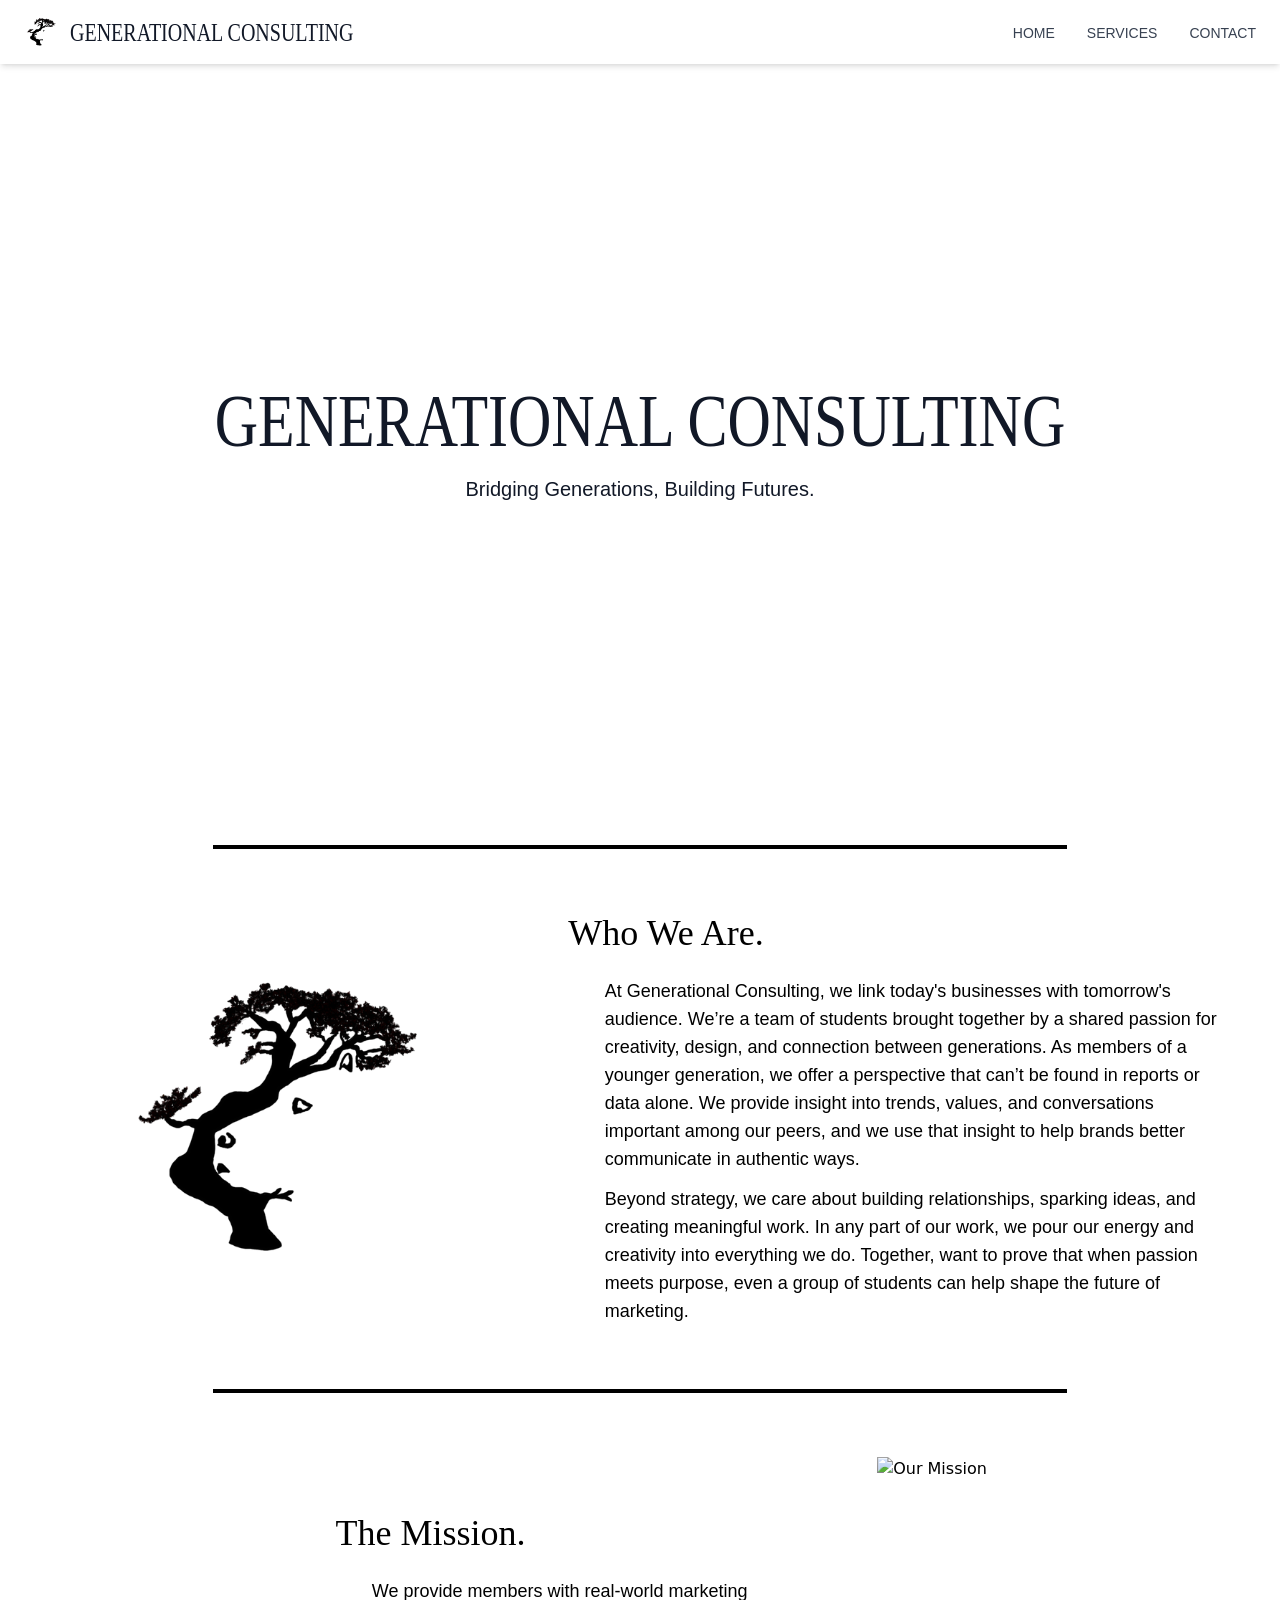
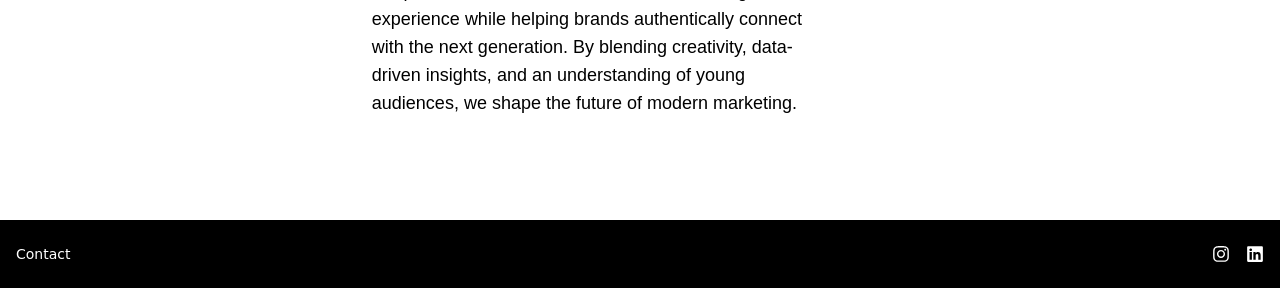
==== commit ab8beaf5: "Updates" ====
--- a/index.html
+++ b/index.html
@@ -14,7 +14,7 @@
       href="https://fonts.googleapis.com/css2?family=Platypi:ital,wght@0,300..800;1,300..800&family=Viaoda+Libre&display=swap"
       rel="stylesheet"
     />
-    <script type="module" crossorigin src="/assets/index-Bn8FKndW.js"></script>
+    <script type="module" crossorigin src="/assets/index-DnDu45HW.js"></script>
     <link rel="stylesheet" crossorigin href="/assets/index-B_KQIbud.css">
   </head>
   <body>
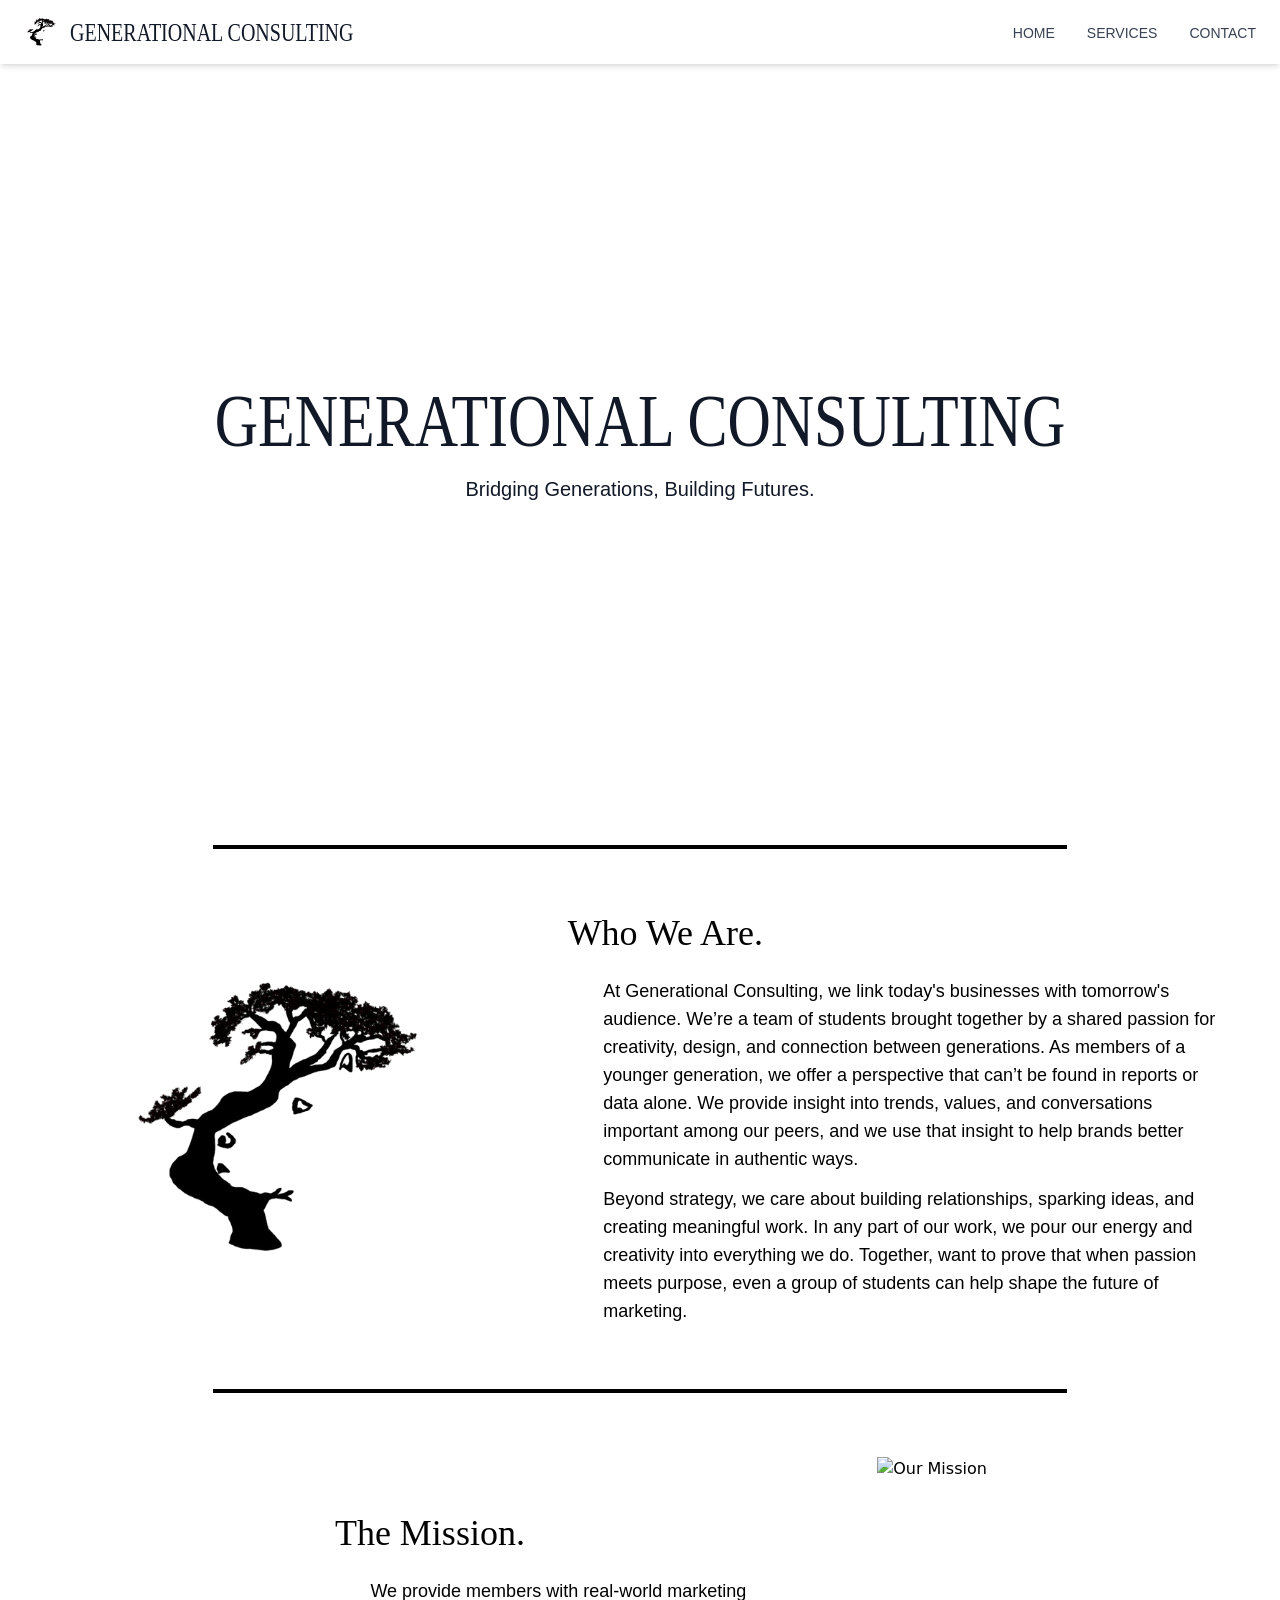
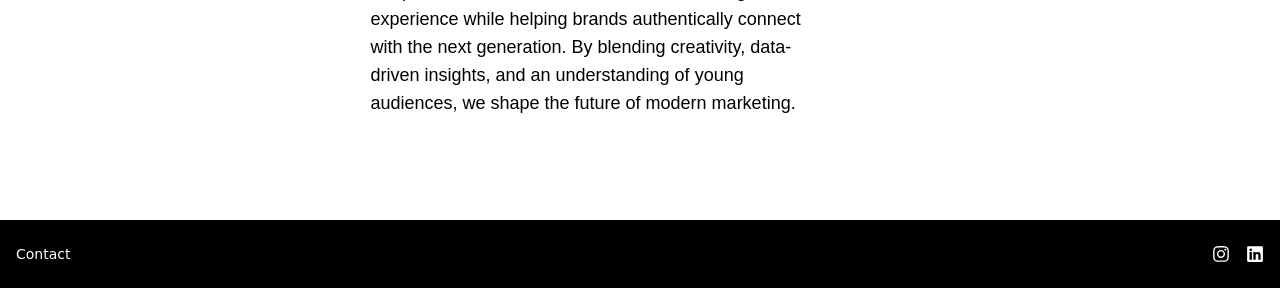
==== commit eb69f313: "Updates" ====
--- a/index.html
+++ b/index.html
@@ -14,8 +14,8 @@
       href="https://fonts.googleapis.com/css2?family=Platypi:ital,wght@0,300..800;1,300..800&family=Viaoda+Libre&display=swap"
       rel="stylesheet"
     />
-    <script type="module" crossorigin src="/assets/index-DnDu45HW.js"></script>
-    <link rel="stylesheet" crossorigin href="/assets/index-B_KQIbud.css">
+    <script type="module" crossorigin src="/assets/index-DlfK_WxP.js"></script>
+    <link rel="stylesheet" crossorigin href="/assets/index-C2enSax4.css">
   </head>
   <body>
     <div id="root"></div>
--- a/assets/index-C2enSax4.css
+++ b/assets/index-C2enSax4.css
@@ -0,0 +1 @@
+*,:before,:after{--tw-border-spacing-x: 0;--tw-border-spacing-y: 0;--tw-translate-x: 0;--tw-translate-y: 0;--tw-rotate: 0;--tw-skew-x: 0;--tw-skew-y: 0;--tw-scale-x: 1;--tw-scale-y: 1;--tw-pan-x: ;--tw-pan-y: ;--tw-pinch-zoom: ;--tw-scroll-snap-strictness: proximity;--tw-gradient-from-position: ;--tw-gradient-via-position: ;--tw-gradient-to-position: ;--tw-ordinal: ;--tw-slashed-zero: ;--tw-numeric-figure: ;--tw-numeric-spacing: ;--tw-numeric-fraction: ;--tw-ring-inset: ;--tw-ring-offset-width: 0px;--tw-ring-offset-color: #fff;--tw-ring-color: rgb(59 130 246 / .5);--tw-ring-offset-shadow: 0 0 #0000;--tw-ring-shadow: 0 0 #0000;--tw-shadow: 0 0 #0000;--tw-shadow-colored: 0 0 #0000;--tw-blur: ;--tw-brightness: ;--tw-contrast: ;--tw-grayscale: ;--tw-hue-rotate: ;--tw-invert: ;--tw-saturate: ;--tw-sepia: ;--tw-drop-shadow: ;--tw-backdrop-blur: ;--tw-backdrop-brightness: ;--tw-backdrop-contrast: ;--tw-backdrop-grayscale: ;--tw-backdrop-hue-rotate: ;--tw-backdrop-invert: ;--tw-backdrop-opacity: ;--tw-backdrop-saturate: ;--tw-backdrop-sepia: ;--tw-contain-size: ;--tw-contain-layout: ;--tw-contain-paint: ;--tw-contain-style: }::backdrop{--tw-border-spacing-x: 0;--tw-border-spacing-y: 0;--tw-translate-x: 0;--tw-translate-y: 0;--tw-rotate: 0;--tw-skew-x: 0;--tw-skew-y: 0;--tw-scale-x: 1;--tw-scale-y: 1;--tw-pan-x: ;--tw-pan-y: ;--tw-pinch-zoom: ;--tw-scroll-snap-strictness: proximity;--tw-gradient-from-position: ;--tw-gradient-via-position: ;--tw-gradient-to-position: ;--tw-ordinal: ;--tw-slashed-zero: ;--tw-numeric-figure: ;--tw-numeric-spacing: ;--tw-numeric-fraction: ;--tw-ring-inset: ;--tw-ring-offset-width: 0px;--tw-ring-offset-color: #fff;--tw-ring-color: rgb(59 130 246 / .5);--tw-ring-offset-shadow: 0 0 #0000;--tw-ring-shadow: 0 0 #0000;--tw-shadow: 0 0 #0000;--tw-shadow-colored: 0 0 #0000;--tw-blur: ;--tw-brightness: ;--tw-contrast: ;--tw-grayscale: ;--tw-hue-rotate: ;--tw-invert: ;--tw-saturate: ;--tw-sepia: ;--tw-drop-shadow: ;--tw-backdrop-blur: ;--tw-backdrop-brightness: ;--tw-backdrop-contrast: ;--tw-backdrop-grayscale: ;--tw-backdrop-hue-rotate: ;--tw-backdrop-invert: ;--tw-backdrop-opacity: ;--tw-backdrop-saturate: ;--tw-backdrop-sepia: ;--tw-contain-size: ;--tw-contain-layout: ;--tw-contain-paint: ;--tw-contain-style: }*,:before,:after{box-sizing:border-box;border-width:0;border-style:solid;border-color:#e5e7eb}:before,:after{--tw-content: ""}html,:host{line-height:1.5;-webkit-text-size-adjust:100%;-moz-tab-size:4;-o-tab-size:4;tab-size:4;font-family:ui-sans-serif,system-ui,sans-serif,"Apple Color Emoji","Segoe UI Emoji",Segoe UI Symbol,"Noto Color Emoji";font-feature-settings:normal;font-variation-settings:normal;-webkit-tap-highlight-color:transparent}body{margin:0;line-height:inherit}hr{height:0;color:inherit;border-top-width:1px}abbr:where([title]){-webkit-text-decoration:underline dotted;text-decoration:underline dotted}h1,h2,h3,h4,h5,h6{font-size:inherit;font-weight:inherit}a{color:inherit;text-decoration:inherit}b,strong{font-weight:bolder}code,kbd,samp,pre{font-family:ui-monospace,SFMono-Regular,Menlo,Monaco,Consolas,Liberation Mono,Courier New,monospace;font-feature-settings:normal;font-variation-settings:normal;font-size:1em}small{font-size:80%}sub,sup{font-size:75%;line-height:0;position:relative;vertical-align:baseline}sub{bottom:-.25em}sup{top:-.5em}table{text-indent:0;border-color:inherit;border-collapse:collapse}button,input,optgroup,select,textarea{font-family:inherit;font-feature-settings:inherit;font-variation-settings:inherit;font-size:100%;font-weight:inherit;line-height:inherit;letter-spacing:inherit;color:inherit;margin:0;padding:0}button,select{text-transform:none}button,input:where([type=button]),input:where([type=reset]),input:where([type=submit]){-webkit-appearance:button;background-color:transparent;background-image:none}:-moz-focusring{outline:auto}:-moz-ui-invalid{box-shadow:none}progress{vertical-align:baseline}::-webkit-inner-spin-button,::-webkit-outer-spin-button{height:auto}[type=search]{-webkit-appearance:textfield;outline-offset:-2px}::-webkit-search-decoration{-webkit-appearance:none}::-webkit-file-upload-button{-webkit-appearance:button;font:inherit}summary{display:list-item}blockquote,dl,dd,h1,h2,h3,h4,h5,h6,hr,figure,p,pre{margin:0}fieldset{margin:0;padding:0}legend{padding:0}ol,ul,menu{list-style:none;margin:0;padding:0}dialog{padding:0}textarea{resize:vertical}input::-moz-placeholder,textarea::-moz-placeholder{opacity:1;color:#9ca3af}input::placeholder,textarea::placeholder{opacity:1;color:#9ca3af}button,[role=button]{cursor:pointer}:disabled{cursor:default}img,svg,video,canvas,audio,iframe,embed,object{display:block;vertical-align:middle}img,video{max-width:100%;height:auto}[hidden]:where(:not([hidden=until-found])){display:none}.static{position:static}.relative{position:relative}.sticky{position:sticky}.top-0{top:0}.z-50{z-index:50}.mx-auto{margin-left:auto;margin-right:auto}.my-4{margin-top:1rem;margin-bottom:1rem}.mb-20{margin-bottom:5rem}.mb-3{margin-bottom:.75rem}.mb-4{margin-bottom:1rem}.mb-6{margin-bottom:1.5rem}.mb-8{margin-bottom:2rem}.mt-3{margin-top:.75rem}.mt-4{margin-top:1rem}.mt-6{margin-top:1.5rem}.flex{display:flex}.grid{display:grid}.hidden{display:none}.h-1{height:.25rem}.h-8{height:2rem}.h-\[35vh\]{height:35vh}.min-h-screen{min-height:100vh}.w-1\/6{width:16.666667%}.w-2\/3{width:66.666667%}.w-auto{width:auto}.w-full{width:100%}.max-w-2xl{max-width:42rem}.max-w-4xl{max-width:56rem}.max-w-5xl{max-width:64rem}.max-w-7xl{max-width:80rem}.max-w-full{max-width:100%}.max-w-md{max-width:28rem}.max-w-screen-2xl{max-width:1536px}.max-w-xl{max-width:36rem}.flex-1{flex:1 1 0%}.shrink{flex-shrink:1}.origin-top{transform-origin:top}.scale-y-125{--tw-scale-y: 1.25;transform:translate(var(--tw-translate-x),var(--tw-translate-y)) rotate(var(--tw-rotate)) skew(var(--tw-skew-x)) skewY(var(--tw-skew-y)) scaleX(var(--tw-scale-x)) scaleY(var(--tw-scale-y))}.transform{transform:translate(var(--tw-translate-x),var(--tw-translate-y)) rotate(var(--tw-rotate)) skew(var(--tw-skew-x)) skewY(var(--tw-skew-y)) scaleX(var(--tw-scale-x)) scaleY(var(--tw-scale-y))}.list-none{list-style-type:none}.grid-cols-1{grid-template-columns:repeat(1,minmax(0,1fr))}.flex-col{flex-direction:column}.items-center{align-items:center}.justify-center{justify-content:center}.justify-between{justify-content:space-between}.gap-10{gap:2.5rem}.gap-4{gap:1rem}.gap-y-6{row-gap:1.5rem}.space-x-3>:not([hidden])~:not([hidden]){--tw-space-x-reverse: 0;margin-right:calc(.75rem * var(--tw-space-x-reverse));margin-left:calc(.75rem * calc(1 - var(--tw-space-x-reverse)))}.space-x-8>:not([hidden])~:not([hidden]){--tw-space-x-reverse: 0;margin-right:calc(2rem * var(--tw-space-x-reverse));margin-left:calc(2rem * calc(1 - var(--tw-space-x-reverse)))}.space-y-12>:not([hidden])~:not([hidden]){--tw-space-y-reverse: 0;margin-top:calc(3rem * calc(1 - var(--tw-space-y-reverse)));margin-bottom:calc(3rem * var(--tw-space-y-reverse))}.space-y-2>:not([hidden])~:not([hidden]){--tw-space-y-reverse: 0;margin-top:calc(.5rem * calc(1 - var(--tw-space-y-reverse)));margin-bottom:calc(.5rem * var(--tw-space-y-reverse))}.space-y-4>:not([hidden])~:not([hidden]){--tw-space-y-reverse: 0;margin-top:calc(1rem * calc(1 - var(--tw-space-y-reverse)));margin-bottom:calc(1rem * var(--tw-space-y-reverse))}.space-y-6>:not([hidden])~:not([hidden]){--tw-space-y-reverse: 0;margin-top:calc(1.5rem * calc(1 - var(--tw-space-y-reverse)));margin-bottom:calc(1.5rem * var(--tw-space-y-reverse))}.overflow-x-hidden{overflow-x:hidden}.rounded-2xl{border-radius:1rem}.bg-black{--tw-bg-opacity: 1;background-color:rgb(0 0 0 / var(--tw-bg-opacity, 1))}.bg-white{--tw-bg-opacity: 1;background-color:rgb(255 255 255 / var(--tw-bg-opacity, 1))}.object-contain{-o-object-fit:contain;object-fit:contain}.p-6{padding:1.5rem}.px-4{padding-left:1rem;padding-right:1rem}.px-6{padding-left:1.5rem;padding-right:1.5rem}.py-12{padding-top:3rem;padding-bottom:3rem}.py-16{padding-top:4rem;padding-bottom:4rem}.py-2{padding-top:.5rem;padding-bottom:.5rem}.py-4{padding-top:1rem;padding-bottom:1rem}.py-6{padding-top:1.5rem;padding-bottom:1.5rem}.py-8{padding-top:2rem;padding-bottom:2rem}.pb-8{padding-bottom:2rem}.pt-16{padding-top:4rem}.text-center{text-align:center}.font-georgia{font-family:Georgia,serif}.font-inter{font-family:Inter,sans-serif}.font-sans{font-family:ui-sans-serif,system-ui,sans-serif,"Apple Color Emoji","Segoe UI Emoji",Segoe UI Symbol,"Noto Color Emoji"}.text-2xl{font-size:1.5rem;line-height:2rem}.text-3xl{font-size:1.875rem;line-height:2.25rem}.text-4xl{font-size:2.25rem;line-height:2.5rem}.text-base{font-size:1rem;line-height:1.5rem}.text-lg{font-size:1.125rem;line-height:1.75rem}.text-sm{font-size:.875rem;line-height:1.25rem}.text-xl{font-size:1.25rem;line-height:1.75rem}.font-semibold{font-weight:600}.leading-\[0\.9\]{line-height:.9}.leading-relaxed{line-height:1.625}.text-black{--tw-text-opacity: 1;color:rgb(0 0 0 / var(--tw-text-opacity, 1))}.text-blue-600{--tw-text-opacity: 1;color:rgb(37 99 235 / var(--tw-text-opacity, 1))}.text-gray-700{--tw-text-opacity: 1;color:rgb(55 65 81 / var(--tw-text-opacity, 1))}.text-gray-900{--tw-text-opacity: 1;color:rgb(17 24 39 / var(--tw-text-opacity, 1))}.text-white{--tw-text-opacity: 1;color:rgb(255 255 255 / var(--tw-text-opacity, 1))}.shadow-lg{--tw-shadow: 0 10px 15px -3px rgb(0 0 0 / .1), 0 4px 6px -4px rgb(0 0 0 / .1);--tw-shadow-colored: 0 10px 15px -3px var(--tw-shadow-color), 0 4px 6px -4px var(--tw-shadow-color);box-shadow:var(--tw-ring-offset-shadow, 0 0 #0000),var(--tw-ring-shadow, 0 0 #0000),var(--tw-shadow)}.shadow-md{--tw-shadow: 0 4px 6px -1px rgb(0 0 0 / .1), 0 2px 4px -2px rgb(0 0 0 / .1);--tw-shadow-colored: 0 4px 6px -1px var(--tw-shadow-color), 0 2px 4px -2px var(--tw-shadow-color);box-shadow:var(--tw-ring-offset-shadow, 0 0 #0000),var(--tw-ring-shadow, 0 0 #0000),var(--tw-shadow)}.transition{transition-property:color,background-color,border-color,text-decoration-color,fill,stroke,opacity,box-shadow,transform,filter,backdrop-filter;transition-timing-function:cubic-bezier(.4,0,.2,1);transition-duration:.15s}.transition-colors{transition-property:color,background-color,border-color,text-decoration-color,fill,stroke;transition-timing-function:cubic-bezier(.4,0,.2,1);transition-duration:.15s}.transition-shadow{transition-property:box-shadow;transition-timing-function:cubic-bezier(.4,0,.2,1);transition-duration:.15s}.duration-200{transition-duration:.2s}.duration-300{transition-duration:.3s}.hover\:text-gray-300:hover{--tw-text-opacity: 1;color:rgb(209 213 219 / var(--tw-text-opacity, 1))}.hover\:text-gray-900:hover{--tw-text-opacity: 1;color:rgb(17 24 39 / var(--tw-text-opacity, 1))}.hover\:underline:hover{text-decoration-line:underline}.hover\:shadow-xl:hover{--tw-shadow: 0 20px 25px -5px rgb(0 0 0 / .1), 0 8px 10px -6px rgb(0 0 0 / .1);--tw-shadow-colored: 0 20px 25px -5px var(--tw-shadow-color), 0 8px 10px -6px var(--tw-shadow-color);box-shadow:var(--tw-ring-offset-shadow, 0 0 #0000),var(--tw-ring-shadow, 0 0 #0000),var(--tw-shadow)}.focus\:outline-none:focus{outline:2px solid transparent;outline-offset:2px}@media (min-width: 640px){.sm\:inline-block{display:inline-block}.sm\:text-4xl{font-size:2.25rem;line-height:2.5rem}.sm\:text-base{font-size:1rem;line-height:1.5rem}.sm\:text-lg{font-size:1.125rem;line-height:1.75rem}}@media (min-width: 768px){.md\:mb-6{margin-bottom:1.5rem}.md\:ml-6{margin-left:1.5rem}.md\:mr-8{margin-right:2rem}.md\:mt-0{margin-top:0}.md\:flex{display:flex}.md\:hidden{display:none}.md\:w-auto{width:auto}.md\:max-w-2xl{max-width:42rem}.md\:grid-cols-2{grid-template-columns:repeat(2,minmax(0,1fr))}.md\:flex-row{flex-direction:row}.md\:items-start{align-items:flex-start}.md\:gap-x-8{-moz-column-gap:2rem;column-gap:2rem}.md\:px-12{padding-left:3rem;padding-right:3rem}.md\:pt-0{padding-top:0}.md\:text-left{text-align:left}.md\:text-6xl{font-size:3.75rem;line-height:1}.md\:text-lg{font-size:1.125rem;line-height:1.75rem}.md\:text-xl{font-size:1.25rem;line-height:1.75rem}}@media (min-width: 1024px){.lg\:px-16{padding-left:4rem;padding-right:4rem}}@media (min-width: 1280px){.xl\:ml-64{margin-left:16rem}}
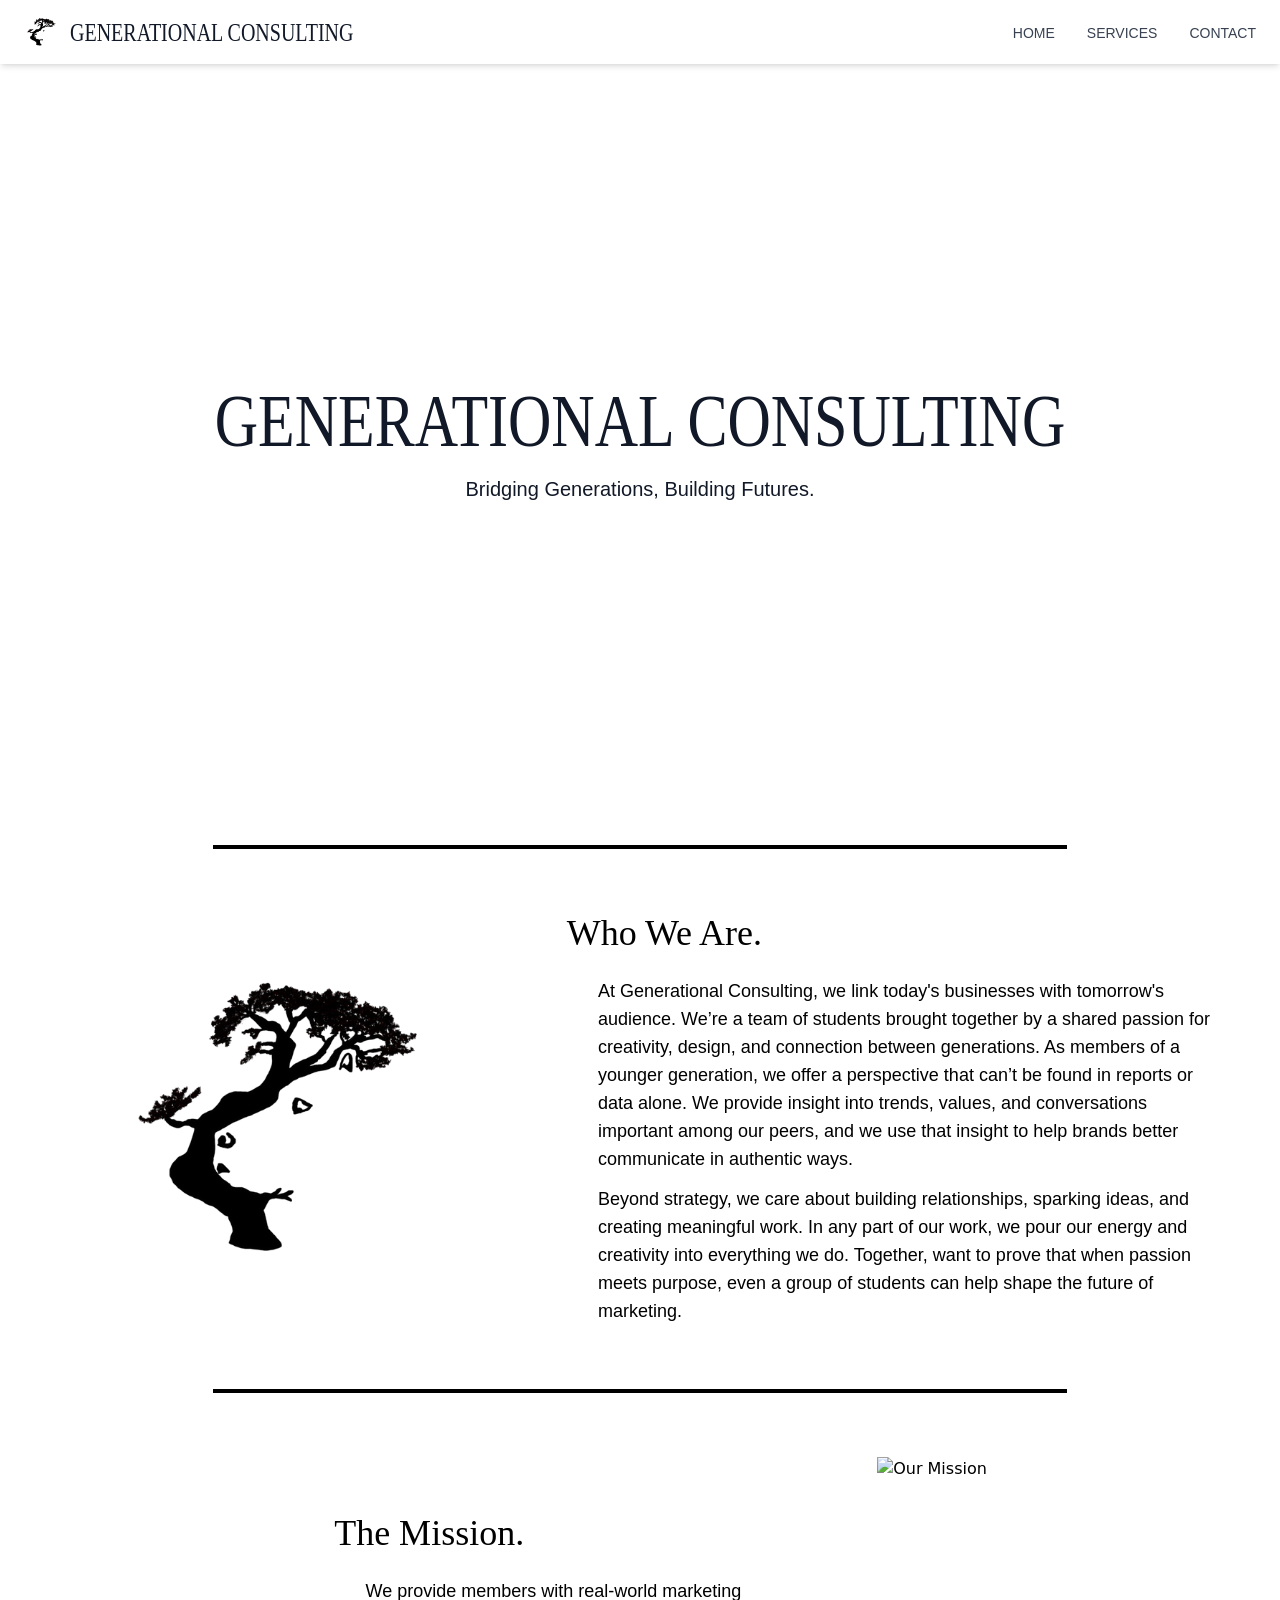
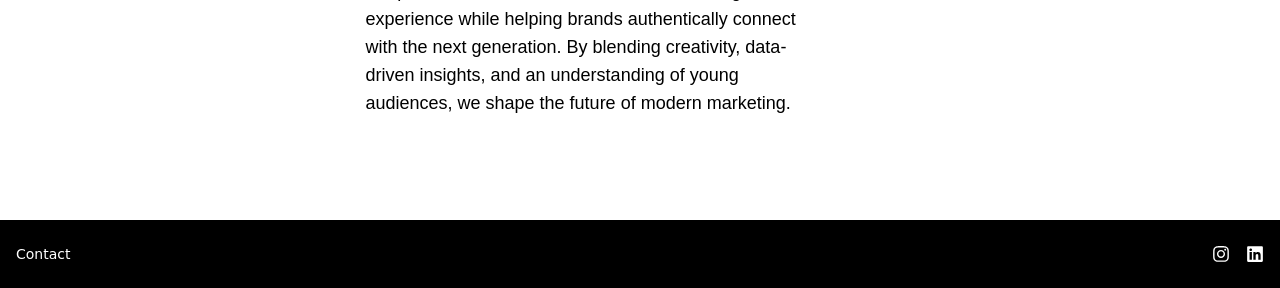
==== commit 508ebbcc: "Updates" ====
--- a/index.html
+++ b/index.html
@@ -14,7 +14,7 @@
       href="https://fonts.googleapis.com/css2?family=Platypi:ital,wght@0,300..800;1,300..800&family=Viaoda+Libre&display=swap"
       rel="stylesheet"
     />
-    <script type="module" crossorigin src="/assets/index-DlfK_WxP.js"></script>
+    <script type="module" crossorigin src="/assets/index-C_mUOzyJ.js"></script>
     <link rel="stylesheet" crossorigin href="/assets/index-C2enSax4.css">
   </head>
   <body>
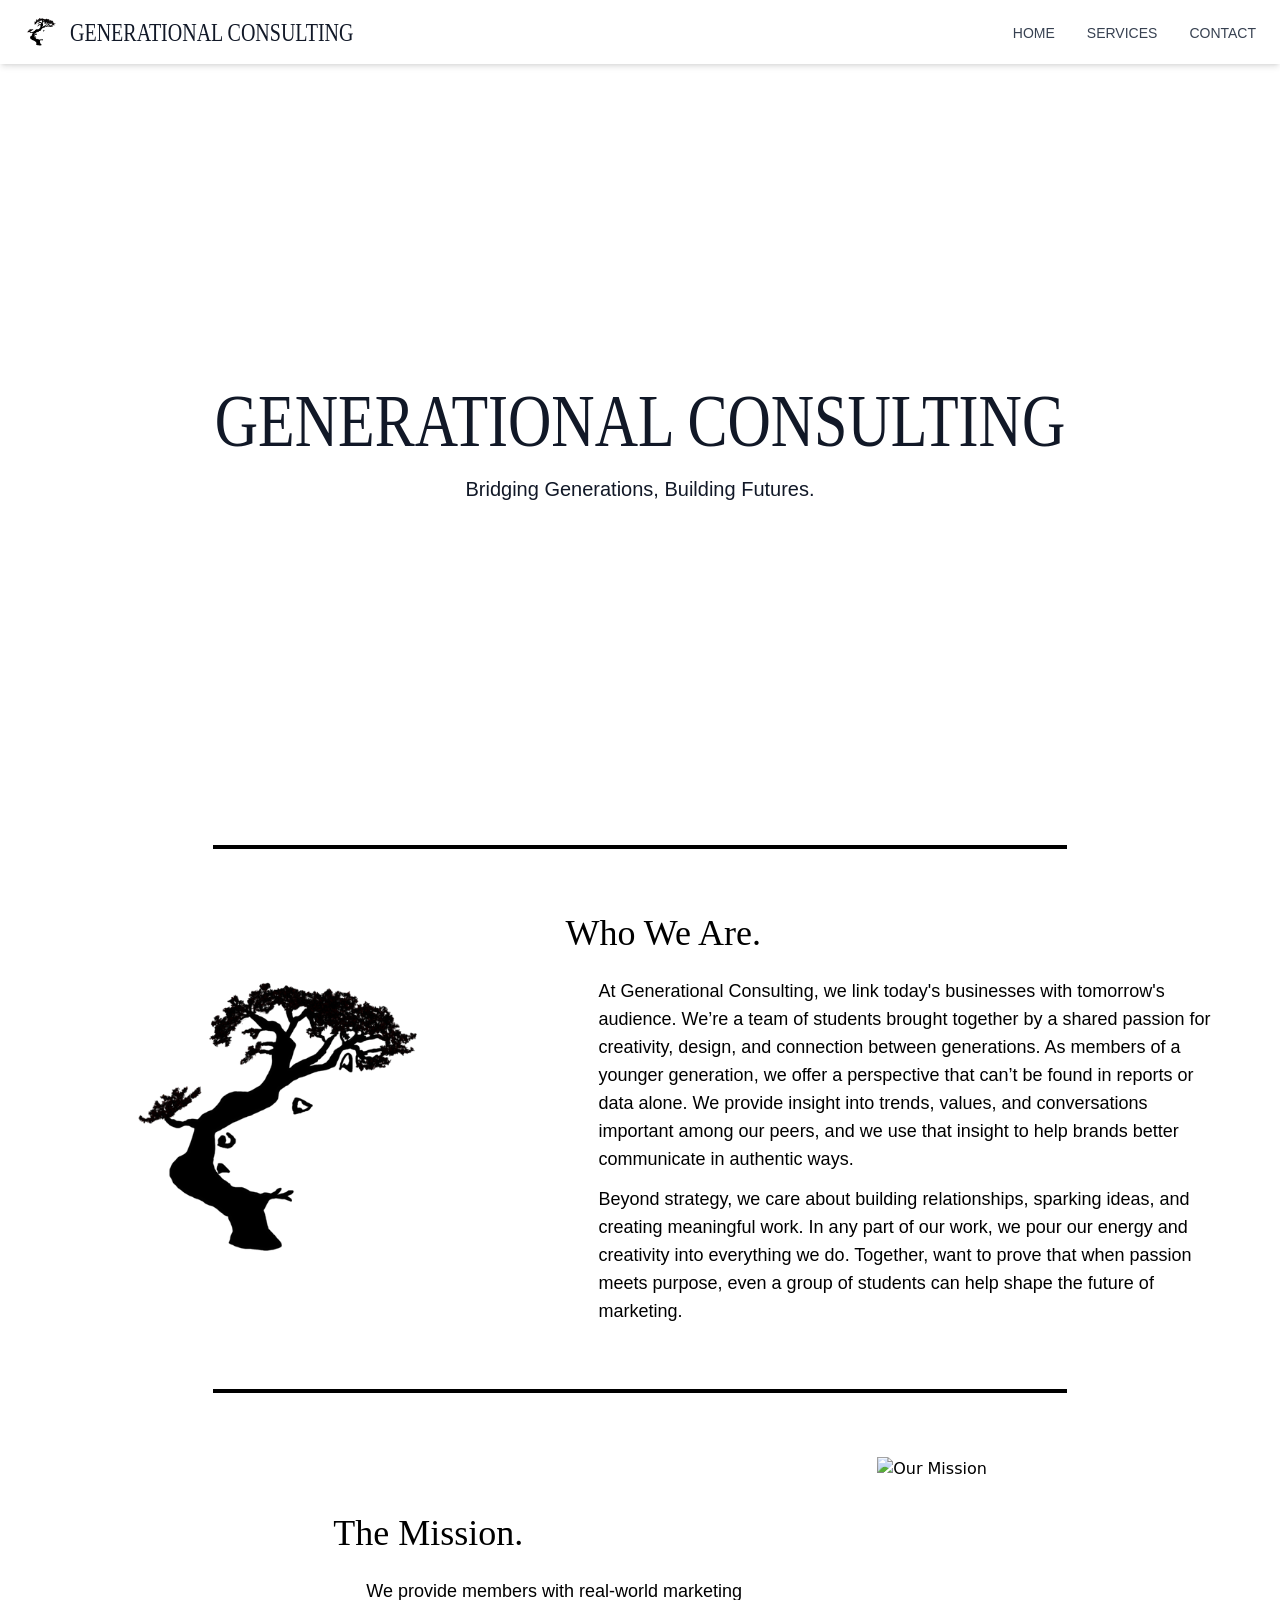
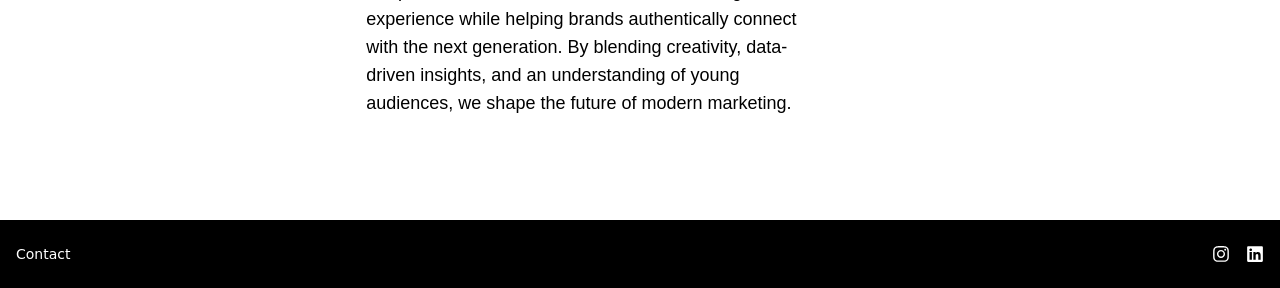
==== commit 20bfc41a: "Updates" ====
--- a/index.html
+++ b/index.html
@@ -14,7 +14,7 @@
       href="https://fonts.googleapis.com/css2?family=Platypi:ital,wght@0,300..800;1,300..800&family=Viaoda+Libre&display=swap"
       rel="stylesheet"
     />
-    <script type="module" crossorigin src="/assets/index-C_mUOzyJ.js"></script>
+    <script type="module" crossorigin src="/assets/index-BGvacdzL.js"></script>
     <link rel="stylesheet" crossorigin href="/assets/index-C2enSax4.css">
   </head>
   <body>
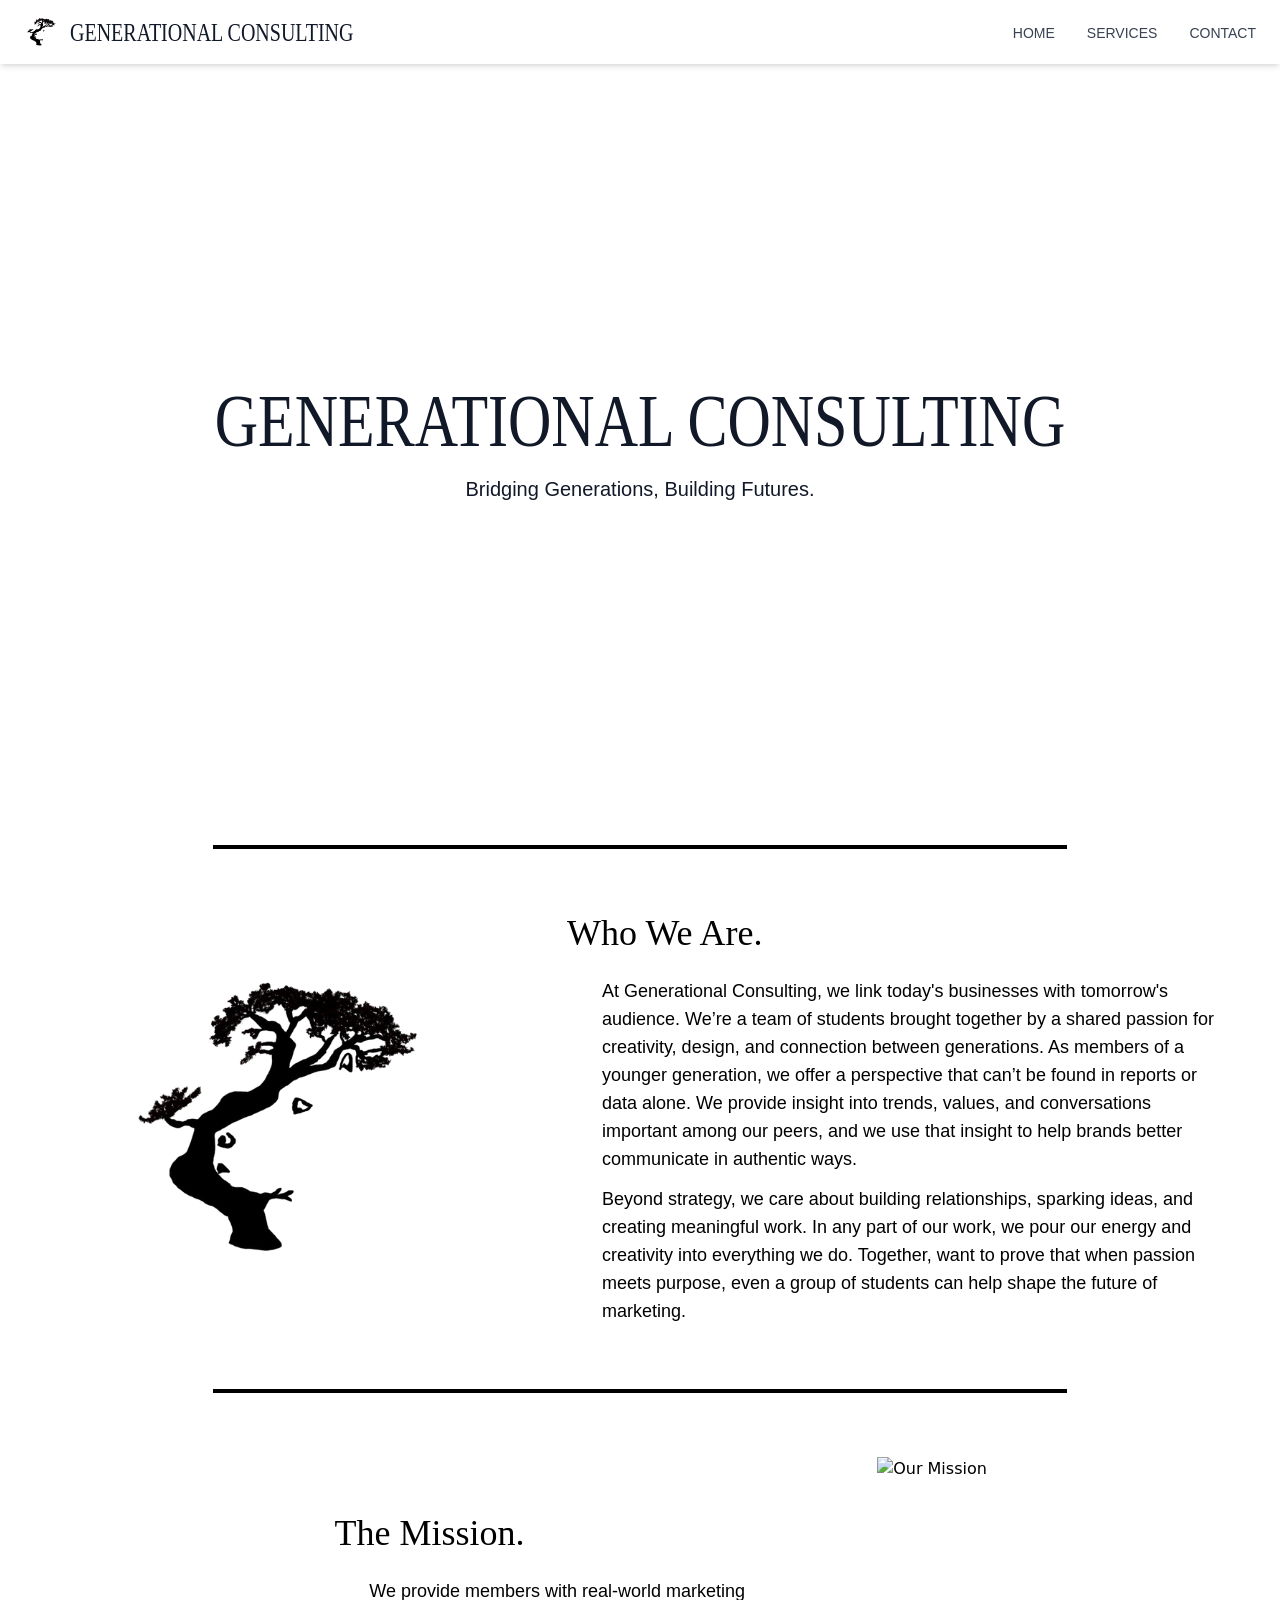
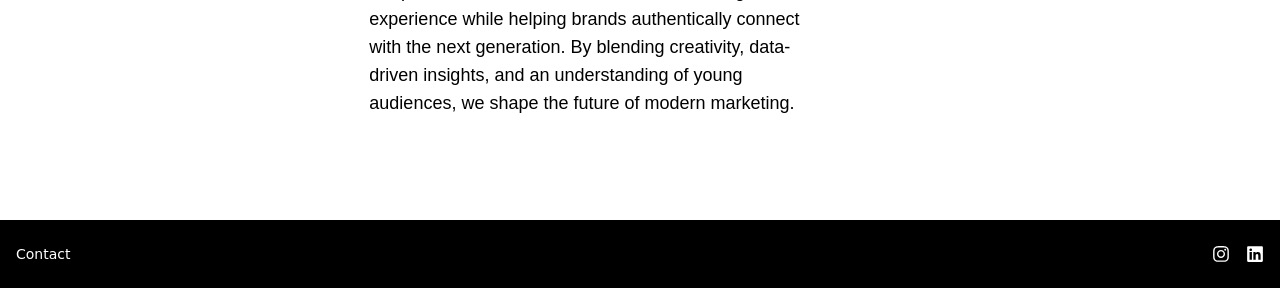
==== commit e0b92a03: "Updates" ====
--- a/index.html
+++ b/index.html
@@ -14,7 +14,7 @@
       href="https://fonts.googleapis.com/css2?family=Platypi:ital,wght@0,300..800;1,300..800&family=Viaoda+Libre&display=swap"
       rel="stylesheet"
     />
-    <script type="module" crossorigin src="/assets/index-BGvacdzL.js"></script>
+    <script type="module" crossorigin src="/assets/index-Cx5H_H0c.js"></script>
     <link rel="stylesheet" crossorigin href="/assets/index-C2enSax4.css">
   </head>
   <body>
